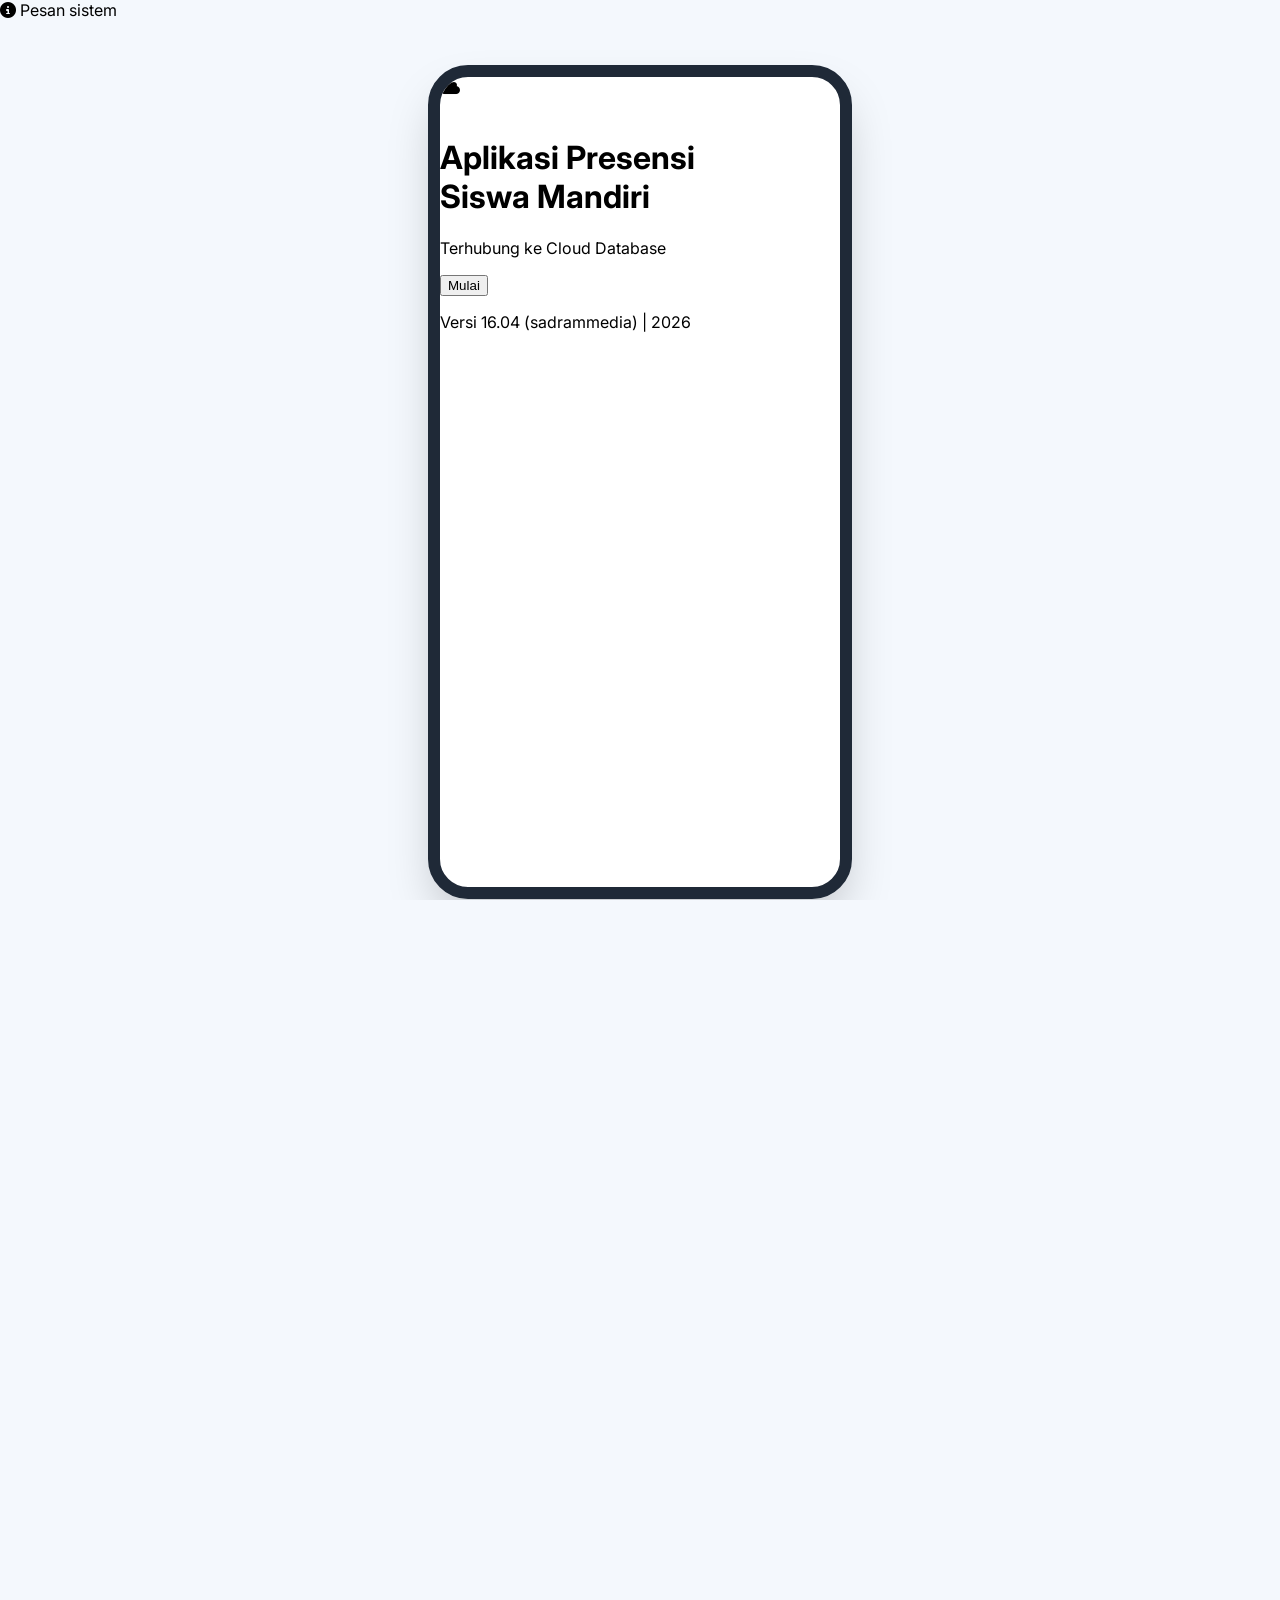
==== index.html @ ce7c205d "Add files via upload" ====
<!DOCTYPE html>
<html lang="id">
<head>
    <meta charset="UTF-8">
    <meta name="viewport" content="width=device-width, initial-scale=1.0, maximum-scale=1.0, user-scalable=no">
    <title>Aplikasi Presensi Siswa Mandiri</title>
    
    <!-- Library CSS Eksternal -->
    <script src="https://cdn.tailwindcss.com"></script>
    <link rel="stylesheet" href="https://cdnjs.cloudflare.com/ajax/libs/font-awesome/6.4.0/css/all.min.css">
    
    <!-- Library Ekspor (Excel & PDF) -->
    <script src="https://cdnjs.cloudflare.com/ajax/libs/xlsx/0.18.5/xlsx.full.min.js"></script>
    <script src="https://cdnjs.cloudflare.com/ajax/libs/jspdf/2.5.1/jspdf.umd.min.js"></script>
    <script src="https://cdnjs.cloudflare.com/ajax/libs/jspdf-autotable/3.5.28/jspdf.plugin.autotable.min.js"></script>
    
    <!-- Library Supabase -->
    <script src="https://cdn.jsdelivr.net/npm/@supabase/supabase-js@2"></script>
    
    <!-- Stylesheet -->
    <link rel="stylesheet" href="css/style.css">
</head>
<body class="flex justify-center items-center min-h-screen text-gray-800">

<!-- Notifikasi Toast Global -->
<div id="toast-modal" class="fixed top-5 left-1/2 transform -translate-x-1/2 bg-slate-800 text-white px-6 py-3 rounded-full shadow-2xl z-[100] hidden items-center gap-3 transition-all duration-300">
    <i id="toast-icon" class="fas fa-info-circle"></i>
    <span id="toast-msg" class="text-sm font-semibold">Pesan sistem</span>
</div>

<div id="app-container" class="device-frame">
    
    <!-- 1. SPLASH SCREEN (Tampil Instan) -->
    <div id="screen-splash" class="absolute inset-0 bg-white flex flex-col items-center justify-center z-50 transition-opacity duration-500">
        <div class="relative w-full h-full flex flex-col items-center justify-center overflow-hidden z-10" style="background: inherit;">            
            <div class="absolute inset-0 opacity-10" style="background-image: radial-gradient(#08838b 1px, transparent 1px); background-size: 20px 20px; z-index: -1;"></div>
            <div id="splash-logo-container" class="w-auto h-32 mb-6 z-10 flex items-center justify-center">
                <div id="default-splash-icon" class="w-32 h-32 rounded-full border-4 border-teal-600 p-2 shadow-lg bg-white flex items-center justify-center overflow-hidden">
                    <i class="fas fa-cloud text-5xl text-teal-600"></i>
                </div>
                <img id="custom-splash-logo" src="" class="h-32 object-contain hidden drop-shadow-xl">
            </div>
            <h1 class="text-2xl font-bold text-gray-800 text-center z-10">Aplikasi Presensi<br>Siswa Mandiri</h1>
            <p class="text-gray-600 mt-2 z-10 font-medium">Terhubung ke Cloud Database</p>
            <button onclick="showScreen('screen-login')" class="mt-12 bg-teal-600 text-white px-8 py-3 rounded-full font-bold shadow-lg z-10 hover:bg-teal-700 transition-colors">
                Mulai
            </button>
            <p class="absolute bottom-8 text-xs text-gray-500 z-10 font-bold bg-white/50 px-3 py-1 rounded-full backdrop-blur-sm">Versi 16.04 (sadrammedia) | 2026</p>
        </div>
    </div>

    <!-- WADAH MODUL DINAMIS (Diisi oleh JavaScript menggunakan Fetch API) -->
    <div id="screen-login" class="absolute inset-0 bg-[#f4f8fd] z-40 hidden flex-col overflow-hidden"></div>
    <div id="screen-mobile" class="absolute inset-0 w-full h-full bg-gray-50 hidden flex-col overflow-hidden"></div>
    <div id="screen-scanner" class="absolute inset-0 bg-[#091525] z-50 hidden flex-col items-center pt-10 px-6 overflow-hidden"></div>
    <div id="screen-desktop" class="absolute inset-0 bg-gray-50 hidden flex-col md:flex-row w-full h-full overflow-hidden"></div>

</div>

<!-- KUMPULAN MODAL GLOBAL (POP-UP) -->
<div id="global-modal-container">

    <!-- 1. Modal Edit Guru (Khusus Admin) -->
    <div id="modal-edit-guru" class="fixed inset-0 bg-slate-900/50 z-[100] hidden items-center justify-center backdrop-blur-sm px-4">
        <div class="bg-white rounded-2xl shadow-2xl w-full max-w-md overflow-hidden animate-fade-in">
            <div class="bg-teal-600 px-6 py-4 flex justify-between items-center text-white">
                <h3 class="font-bold text-lg"><i class="fas fa-user-edit mr-2"></i> Edit Hak Akses Guru</h3>
                <button onclick="closeModalEditGuru()" class="text-teal-100 hover:text-white transition-colors"><i class="fas fa-times text-xl"></i></button>
            </div>
            <div class="p-6 space-y-4">
                <input type="hidden" id="edit-guru-nip">
                <div>
                    <label class="block text-xs font-bold text-gray-600 mb-1">Nama Guru</label>
                    <input type="text" id="edit-guru-nama" readonly class="w-full border border-gray-200 bg-gray-50 rounded-xl px-4 py-2.5 text-sm outline-none text-gray-500 font-medium">
                </div>
                <div>
                    <label class="block text-xs font-bold text-gray-600 mb-1">Jabatan & Akses Utama</label>
                    <select id="edit-guru-jabatan" class="w-full border border-gray-300 rounded-xl px-4 py-2.5 text-sm outline-none focus:border-teal-500 bg-white font-medium">
                        <option value="Guru Mapel">Guru / Tenaga Pendidik</option>
                        <option value="Admin">Admin / Operator Sekolah</option>
                    </select>
                </div>
                <div>
                    <label class="block text-xs font-bold text-gray-600 mb-1">Wali Kelas (Khusus Tugas Struktural)</label>
                    <select id="edit-guru-walikelas" class="w-full border border-gray-300 rounded-xl px-4 py-2.5 text-sm outline-none focus:border-teal-500 bg-white font-medium">
                        <option value="">Bukan Wali Kelas</option>
                    </select>
                    <p class="text-[10px] text-gray-400 mt-1">Jika diset, guru bisa memantau data khusus kelas tersebut.</p>
                </div>
                <div>
                    <label class="block text-xs font-bold text-gray-600 mb-1">Kelas yang Diajarkan (Bisa Pilih Banyak)</label>
                    <div id="wrap-edit-guru-kelasajar" class="grid grid-cols-2 sm:grid-cols-3 gap-2 max-h-40 overflow-y-auto custom-scroll p-3 bg-gray-50/50 rounded-xl border border-gray-300">
                        <p class="text-[11px] text-gray-400 col-span-full text-center py-2"><i class="fas fa-spinner fa-spin"></i> Menarik daftar kelas...</p>
                    </div>
                </div>
                <div class="pt-4 flex justify-end gap-2 border-t border-gray-100">
                    <button onclick="closeModalEditGuru()" class="px-5 py-2.5 rounded-xl text-sm font-bold text-gray-500 bg-gray-100 hover:bg-gray-200 transition-colors">Batal</button>
                    <button id="btn-save-edit-guru" onclick="simpanEditGuru()" class="px-5 py-2.5 rounded-xl text-sm font-bold text-white bg-teal-600 hover:bg-teal-700 transition-colors flex items-center gap-2"><i class="fas fa-save"></i> Simpan Hak Akses</button>
                </div>
            </div>
        </div>
    </div>

    <!-- 2. Modal Manajemen Template Ulang Tahun -->
    <div id="modal-template-ultah" class="fixed inset-0 z-[120] hidden items-center justify-center p-4 bg-slate-900/60 backdrop-blur-sm transition-opacity">
        <div class="w-full max-w-2xl bg-white rounded-3xl shadow-2xl overflow-hidden flex flex-col max-h-[90vh]">
            <div class="bg-gradient-to-r from-rose-500 to-pink-600 p-5 text-white flex justify-between items-center shrink-0">
                <h3 class="font-bold text-lg flex items-center gap-2"><i class="fas fa-gifts"></i> Bank Template Ulang Tahun</h3>
                <button onclick="tutupModalTemplateUltah()" class="text-white/80 hover:text-white bg-white/10 hover:bg-white/20 w-8 h-8 rounded-full flex items-center justify-center transition-colors">
                    <i class="fas fa-times"></i>
                </button>
            </div>
            <div class="p-6 overflow-y-auto grow bg-gray-50/50">
                <div class="grid grid-cols-1 md:grid-cols-2 gap-4 mb-6">
                    <div class="bg-blue-50 border border-blue-100 p-4 rounded-2xl relative">
                        <span class="absolute -top-2.5 left-4 bg-blue-100 text-blue-700 text-[10px] font-extrabold px-3 py-1 rounded-full border border-blue-200">Laki-Laki (L)</span>
                        <label class="block text-xs font-bold text-slate-700 mt-2 mb-1">Gunakan Template:</label>
                        <div class="flex gap-2">
                            <select id="aktif-template-l" onchange="simpanTemplateAktif(this.value, 'L')" class="w-full border border-blue-200 rounded-xl px-3 py-2 text-sm outline-none focus:border-blue-500">
                                <option value="">Memuat...</option>
                            </select>
                        </div>
                    </div>
                    <div class="bg-pink-50 border border-pink-100 p-4 rounded-2xl relative">
                        <span class="absolute -top-2.5 left-4 bg-pink-100 text-pink-700 text-[10px] font-extrabold px-3 py-1 rounded-full border border-pink-200">Perempuan (P)</span>
                        <label class="block text-xs font-bold text-slate-700 mt-2 mb-1">Gunakan Template:</label>
                        <div class="flex gap-2">
                            <select id="aktif-template-p" onchange="simpanTemplateAktif(this.value, 'P')" class="w-full border border-pink-200 rounded-xl px-3 py-2 text-sm outline-none focus:border-pink-500">
                                <option value="">Memuat...</option>
                            </select>
                        </div>
                    </div>
                </div>

                <div class="bg-white p-5 rounded-2xl border border-gray-200 shadow-sm relative transition-all" id="area-form-template">
                    <input type="hidden" id="form-tpl-id">
                    <div class="flex justify-between items-center mb-4 border-b pb-2">
                        <h4 class="font-bold text-slate-800 text-sm flex items-center gap-2" id="title-form-template">
                            <i class="fas fa-plus-circle text-rose-500"></i> Buat Template Baru
                        </h4>
                        <button id="btn-batal-edit-tpl" onclick="resetFormTemplate()" class="hidden text-[10px] bg-slate-100 text-slate-600 font-bold px-3 py-1.5 rounded-lg hover:bg-slate-200 transition-colors border border-slate-200">
                            Batal Edit
                        </button>
                    </div>
                    
                    <div class="grid grid-cols-1 md:grid-cols-2 gap-4 mb-4">
                        <div>
                            <label class="block text-xs font-bold text-gray-600 mb-1">Nama Desain</label>
                            <input type="text" id="form-tpl-nama" class="w-full border border-gray-300 rounded-xl px-3 py-2 text-sm outline-none focus:border-rose-500 bg-white focus:bg-rose-50/30 transition-colors" placeholder="Cth: Latar Bintang Biru">
                        </div>
                        <div>
                            <label class="block text-xs font-bold text-gray-600 mb-1">Peruntukan</label>
                            <select id="form-tpl-jk" class="w-full border border-gray-300 rounded-xl px-3 py-2 text-sm outline-none focus:border-rose-500 bg-white">
                                <option value="L">Laki-Laki (L)</option>
                                <option value="P">Perempuan (P)</option>
                            </select>
                        </div>
                    </div>

                    <div class="mb-4">
                        <label class="block text-xs font-bold text-gray-600 mb-1">Paragraf Ucapan Utama</label>
                        <textarea id="form-tpl-pesan" rows="2" class="w-full border border-gray-300 rounded-xl px-3 py-2 text-sm outline-none focus:border-rose-500 bg-white focus:bg-rose-50/30 transition-colors" placeholder="Semoga panjang umur..."></textarea>
                    </div>

                    <div class="grid grid-cols-1 md:grid-cols-2 gap-4 mb-4">
                        <div>
                            <label class="block text-xs font-bold text-gray-600 mb-1">Kutipan (Quote) Pendek</label>
                            <input type="text" id="form-tpl-kutipan" class="w-full border border-gray-300 rounded-xl px-3 py-2 text-sm outline-none focus:border-rose-500 bg-white focus:bg-rose-50/30 transition-colors" placeholder="Cth: Teruslah bersinar!">
                        </div>
                        <div>
                            <label class="block text-xs font-bold text-gray-600 mb-1">Gambar Latar (Upload File / Paste URL)</label>
                            <div class="flex gap-2">
                                <label for="form-tpl-bg-file" class="bg-rose-50 text-rose-500 border border-rose-200 hover:bg-rose-100 hover:text-rose-600 cursor-pointer rounded-xl px-3 py-2 flex items-center justify-center transition-colors shadow-sm" title="Upload Gambar dari Komputer/HP">
                                    <i class="fas fa-upload"></i>
                                </label>
                                <input type="file" id="form-tpl-bg-file" accept="image/*" class="hidden" onchange="uploadGambarTemplate(this)">
                                <input type="text" id="form-tpl-bg" class="w-full border border-gray-300 rounded-xl px-3 py-2 text-sm outline-none focus:border-rose-500 bg-white focus:bg-rose-50/30 transition-colors" placeholder="https://....jpg">
                            </div>
                            <p id="status-upload-tpl" class="text-[10px] text-gray-400 mt-1">Klik ikon ⬆️ untuk unggah, atau ketik link gambar secara manual.</p>
                        </div>
                    </div>

                    <div class="flex justify-end">
                        <button onclick="simpanTemplateBaru()" id="btn-save-tpl" class="bg-teal-600 hover:bg-teal-700 text-white font-bold py-2.5 px-6 rounded-xl transition-colors text-sm shadow-md flex items-center gap-2">
                            <i class="fas fa-save"></i> <span>Simpan ke Bank Template</span>
                        </button>
                    </div>
                </div>

                <div class="mt-6 bg-white rounded-2xl border border-gray-200 shadow-sm overflow-hidden">
                    <div class="overflow-x-auto">
                        <table class="w-full text-left border-collapse">
                            <thead class="bg-gray-50 text-[10px] text-gray-500 uppercase tracking-wider font-bold">
                                <tr>
                                    <th class="px-4 py-3 border-b border-gray-100">Nama Desain</th>
                                    <th class="px-4 py-3 border-b border-gray-100">Gender</th>
                                    <th class="px-4 py-3 border-b border-gray-100 text-center">Aksi</th>
                                </tr>
                            </thead>
                            <tbody id="tabel-daftar-template" class="text-xs text-gray-700">
                                <!-- Dijalankan oleh JS -->
                            </tbody>
                        </table>
                    </div>
                </div>
            </div>
        </div>
    </div>

    <!-- 3. Modal Kejutan Ulang Tahun Siswa -->
    <div id="modal-ultah" class="fixed inset-0 z-[110] hidden items-center justify-center p-4 bg-slate-900/60 backdrop-blur-sm transition-opacity">
        <div class="w-full max-w-[400px] md:max-w-md bg-white rounded-[2rem] shadow-2xl transform scale-95 transition-transform duration-300 relative overflow-visible" id="modal-ultah-content" style="min-height: 480px;">
            <button onclick="tutupModalUltah()" class="absolute top-4 right-4 z-30 w-8 h-8 bg-white/60 backdrop-blur-md rounded-full flex items-center justify-center text-slate-700 hover:bg-white hover:text-rose-500 shadow-sm transition-all">
                <i class="fas fa-times text-sm"></i>
            </button>
            <img id="ultah-gambar" src="https://images.unsplash.com/photo-1518199266791-5375a83190b7?q=80&w=600&auto=format&fit=crop" class="absolute inset-0 w-full h-full object-cover rounded-[2rem] z-0" alt="Background Perayaan">
            <div class="absolute inset-0 bg-gradient-to-r from-white/95 via-white/70 to-transparent z-10 rounded-[2rem] pointer-events-none"></div>

            <div class="relative z-20 w-full h-full flex flex-col justify-between p-5 md:p-6 min-h-[480px]">
                <div class="w-[65%] flex flex-col items-start pt-2">
                    <h2 class="text-3xl md:text-4xl font-extrabold text-transparent bg-clip-text bg-gradient-to-r from-rose-500 to-pink-600 mb-1" style="font-family: 'Comic Sans MS', 'Chalkboard SE', cursive; line-height: 1.1;">
                        Happy<br>Birthday!
                    </h2>
                    <h3 id="ultah-nama" class="text-sm font-bold text-slate-800 mt-2 mb-3 bg-white/60 px-2 py-0.5 rounded-md backdrop-blur-sm shadow-sm border border-white/50">Nama Siswa</h3>
                    <p id="ultah-pesan" class="text-[10px] md:text-[11px] text-slate-700 leading-relaxed font-medium mb-3 bg-white/60 p-2.5 rounded-xl backdrop-blur-sm border border-white/50 shadow-sm">
                        Semoga di hari yang istimewa ini, langkahmu selalu diberkahi, dan kebahagiaan menyertaimu.
                    </p>
                    <p id="ultah-kutipan" class="text-[9px] md:text-[10px] text-pink-600 font-bold italic bg-pink-50/80 px-3 py-1.5 rounded-full border border-pink-100 backdrop-blur-sm shadow-sm">
                        "Jadi versi terbaik dari dirimu" 🤍
                    </p>
                </div>

                <div class="w-full mt-auto pt-8">
                    <div class="bg-white/95 backdrop-blur-md rounded-2xl p-4 shadow-lg border border-white relative">
                        <div class="grid grid-cols-4 gap-1 text-center pb-3">
                            <div class="flex flex-col items-center">
                                <div class="w-7 h-7 rounded-full bg-rose-50 text-rose-500 border border-rose-100 flex items-center justify-center mb-1"><i class="far fa-star text-[11px]"></i></div>
                                <span class="text-[8px] font-bold text-slate-600 leading-tight">Banyak<br>Keberuntungan</span>
                            </div>
                            <div class="flex flex-col items-center">
                                <div class="w-7 h-7 rounded-full bg-indigo-50 text-indigo-500 border border-indigo-100 flex items-center justify-center mb-1"><i class="far fa-heart text-[11px]"></i></div>
                                <span class="text-[8px] font-bold text-slate-600 leading-tight">Dikelilingi<br>Orang Baik</span>
                            </div>
                            <div class="flex flex-col items-center">
                                <div class="w-7 h-7 rounded-full bg-amber-50 text-amber-500 border border-amber-100 flex items-center justify-center mb-1"><i class="far fa-smile text-[11px]"></i></div>
                                <span class="text-[8px] font-bold text-slate-600 leading-tight">Sehat &<br>Bahagia</span>
                            </div>
                            <div class="flex flex-col items-center">
                                <div class="w-7 h-7 rounded-full bg-emerald-50 text-emerald-500 border border-emerald-100 flex items-center justify-center mb-1"><i class="fas fa-seedling text-[11px]"></i></div>
                                <span class="text-[8px] font-bold text-slate-600 leading-tight">Raih Semua<br>Cita-cita</span>
                            </div>
                        </div>
                        <button onclick="tutupModalUltah()" class="absolute -bottom-5 left-1/2 transform -translate-x-1/2 bg-gradient-to-r from-pink-400 via-rose-500 to-purple-500 hover:from-pink-500 hover:to-purple-600 text-white font-bold py-2.5 px-8 rounded-full shadow-[0_8px_15px_rgba(244,63,94,0.4)] transition-all active:scale-95 flex items-center gap-2 whitespace-nowrap text-xs border-[3px] border-white">
                            <i class="fas fa-gift"></i> Terima Kasih <i class="fas fa-arrow-right text-[10px]"></i>
                        </button>
                    </div>
                </div>
            </div>
        </div>
    </div>

</div>

<!-- PEMANGGILAN JS -->
<script src="js/config.js"></script>
<script src="js/auth.js"></script>
<script src="js/siswa.js"></script>
<script src="js/guru.js"></script>
<script src="js/rekap.js"></script>

</body>
</html>
---- css/style.css ----
@import url('https://fonts.googleapis.com/css2?family=Inter:wght@300;400;500;600;700&display=swap');

/* --- PERBAIKAN BUG OVERSCROLL (RUBBER-BANDING) & LAYAR PUTIH --- */
html, body { 
    font-family: 'Inter', sans-serif; 
    background-color: #f4f8fd; 
    overflow: hidden; 
    width: 100%; 
    height: 100%; 
    margin: 0; 
    padding: 0;
    overscroll-behavior-y: none; 
    overscroll-behavior-x: none;
}

/* KUNCI 2: Mencegah scroll di dalam konten memicu Pull-to-Refresh browser HP */
.custom-scroll { 
    overscroll-behavior-y: contain; 
}

/* KUNCI 3: Paksa frame aplikasi mengisi layar 100% di mode HP tanpa batas maksimum */
@media (max-width: 767px) {
    .device-frame {
        max-width: 100%;
        max-height: 100vh;
        max-height: 100dvh;
        border-radius: 0;
    }
}

input[type="password"]::-ms-reveal,
input[type="password"]::-ms-clear {
    display: none;
}

.bg-teal-gradient { background: linear-gradient(135deg, #0f766e 0%, #064e3b 100%); }
.bg-blue-teal { background-color: #08838b; }

.animate-fade-in { animation: fadeIn 0.4s ease-out forwards; }
@keyframes fadeIn { from { opacity: 0; transform: translateY(10px); } to { opacity: 1; transform: translateY(0); } }

.animate-scan { animation: scanMove 2s infinite linear; }
@keyframes scanMove { 0% { top: 0; } 50% { top: 100%; } 100% { top: 0; } }

.device-frame {
    width: 100%; max-width: 400px; 
    height: 100vh; 
    height: 100dvh; 
    max-height: 850px;
    margin: 0 auto; background: white; position: relative; overflow: hidden;
    box-shadow: 0 25px 50px -12px rgba(0, 0, 0, 0.25);
}

@media (min-width: 768px) {
    .device-frame { height: 90vh; height: 90dvh; border-radius: 40px; border: 12px solid #1f2937; margin-top: 5vh; }
    .desktop-mode { 
        max-width: 1200px; height: 90vh; height: 90dvh; border-radius: 20px; border: none; 
        display: flex; flex-direction: row; margin-top: 5vh;
    }
}

.curved-header { border-bottom-left-radius: 35px; border-bottom-right-radius: 35px; }
.hexagon-frame {
    clip-path: polygon(50% 0%, 100% 25%, 100% 75%, 50% 100%, 0% 75%, 0% 25%);
    border: 4px solid #00f6ff; box-shadow: 0 0 20px #00f6ff;
}

.glow-btn { box-shadow: 0 0 15px rgba(0, 255, 128, 0.6); }
.custom-scroll::-webkit-scrollbar { width: 5px; height: 5px; }
.custom-scroll::-webkit-scrollbar-thumb { background: #cbd5e1; border-radius: 5px; }

.animate-soft-pulse {
    animation: softPulse 2s infinite cubic-bezier(0.4, 0, 0.6, 1);
}
@keyframes softPulse {
    0%, 100% {
        box-shadow: 0 0 15px rgba(16, 185, 129, 0.4), 0 0 30px rgba(16, 185, 129, 0.2);
        transform: scale(1);
    }
    50% {
        box-shadow: 0 0 25px rgba(16, 185, 129, 0.8), 0 0 50px rgba(16, 185, 129, 0.4);
        transform: scale(1.05);
    }
}

/* --- UI FLOATING ACTION BUTTON (TENGAH) --- */
.nav-fab-container {
    position: relative;
    width: 64px;
    display: flex;
    justify-content: center;
}
.nav-fab-btn {
    position: absolute;
    top: -30px; 
    width: 64px;
    height: 64px;
    border-radius: 50%;
    display: flex;
    flex-direction: column;
    justify-content: center;
    align-items: center;
    color: white;
    border: 4px solid #ffffff; 
    z-index: 40;
    transition: all 0.3s cubic-bezier(0.4, 0, 0.2, 1);
}
.nav-fab-btn:active {
    transform: scale(0.9);
}

/* --- UI MODERN BOTTOM NAVIGATION --- */
.nav-item .nav-icon-box {
    background-color: transparent;
    color: #94a3b8; 
    box-shadow: none;
    border-radius: 1rem;
}
.nav-item .nav-text {
    color: #94a3b8;
}
.nav-item .nav-indicator {
    opacity: 0;
    transform: scale(0);
}

.nav-item:not(.active-nav):hover .nav-text { color: #64748b; }
.nav-item:not(.active-nav):hover .nav-icon-box {
    color: #64748b;
    background-color: #f8fafc;
}

/* Warna Aktif: Beranda */
#nav-dashboard.active-nav .nav-icon-box {
    background: linear-gradient(135deg, #3b82f6 0%, #2563eb 100%);
    color: white;
    box-shadow: 0 8px 20px rgba(37, 99, 235, 0.35);
    border-radius: 1.1rem;
}
#nav-dashboard.active-nav .nav-text { color: #2563eb; }
#nav-dashboard.active-nav .nav-indicator { background-color: #2563eb; opacity: 1; transform: scale(1); }

/* Warna Aktif: Riwayat */
#nav-histori.active-nav .nav-icon-box {
    background: linear-gradient(135deg, #2dd4bf 0%, #0d9488 100%);
    color: white;
    box-shadow: 0 8px 20px rgba(13, 148, 136, 0.35);
    border-radius: 1.1rem;
}
#nav-histori.active-nav .nav-text { color: #0d9488; }
#nav-histori.active-nav .nav-indicator { background-color: #0d9488; opacity: 1; transform: scale(1); }

/* Warna Aktif: Izin */
#nav-izin.active-nav .nav-icon-box {
    background: linear-gradient(135deg, #fbbf24 0%, #ea580c 100%);
    color: white;
    box-shadow: 0 8px 20px rgba(234, 88, 12, 0.35);
    border-radius: 1.1rem;
}
#nav-izin.active-nav .nav-text { color: #ea580c; }
#nav-izin.active-nav .nav-indicator { background-color: #ea580c; opacity: 1; transform: scale(1); }

/* Warna Aktif: Menu */
#nav-menu.active-nav .nav-icon-box {
    background: linear-gradient(135deg, #c084fc 0%, #9333ea 100%);
    color: white;
    box-shadow: 0 8px 20px rgba(147, 51, 234, 0.35);
    border-radius: 1.1rem;
}
#nav-menu.active-nav .nav-text { color: #9333ea; }
#nav-menu.active-nav .nav-indicator { background-color: #9333ea; opacity: 1; transform: scale(1); }

/* ==========================================
   STYLE MODE GELAP (DARK MODE SISWA)
========================================== */
.dark-mode-simulated,
.dark-mode-simulated #screen-mobile,
.dark-mode-simulated #tab-dashboard,
.dark-mode-simulated #tab-histori,
.dark-mode-simulated #tab-izin,
.dark-mode-simulated #tab-profil,
.dark-mode-simulated #tab-menu,
.dark-mode-simulated #tab-pengumuman,
.dark-mode-simulated #tab-jadwal,
.dark-mode-simulated #tab-pengaturan-siswa {
    background-color: #0f172a !important; /* Slate 900 */
    color: #f1f5f9 !important;
}

/* Header sticky di mode gelap */
.dark-mode-simulated [class*="sticky"] {
    background-color: rgba(15, 23, 42, 0.95) !important;
    border-color: #1e293b !important;
}

/* Semua kartu putih berubah jadi dark card */
.dark-mode-simulated .bg-white,
.dark-mode-simulated .setting-card {
    background-color: #1e293b !important; /* Slate 800 */
    border-color: #334155 !important; /* Slate 700 */
    color: #f1f5f9 !important;
}

/* Penyesuaian teks di mode gelap */
.dark-mode-simulated .text-gray-800,
.dark-mode-simulated .text-slate-800,
.dark-mode-simulated .text-gray-900,
.dark-mode-simulated .setting-item-title {
    color: #f8fafc !important;
}

.dark-mode-simulated .text-gray-500,
.dark-mode-simulated .text-gray-600,
.dark-mode-simulated .setting-item-desc {
    color: #94a3b8 !important;
}

.dark-mode-simulated .text-gray-400,
.dark-mode-simulated .setting-group-title {
    color: #64748b !important;
}

.dark-mode-simulated .border-gray-50,
.dark-mode-simulated .border-gray-100 {
    border-color: #334155 !important;
}

.dark-mode-simulated .bg-gray-50,
.dark-mode-simulated .bg-gray-100 {
    background-color: #334155 !important;
    color: #e2e8f0 !important;
}

/* Bottom Navigation Bar di Mode Gelap */
.dark-mode-simulated .absolute.bottom-0.bg-white\/95 {
    background-color: rgba(15, 23, 42, 0.95) !important;
    border-color: #334155 !important;
}


/* ====================================================
   PENYELARASAN KOTAK PRESENSI MASUK & PULANG DI MODE GELAP
==================================================== */

/* 1. Kotak Presensi Masuk (Aksen Soft Blue Glow) */
.dark-mode-simulated #tab-dashboard #smart-status-card .grid > div:first-child {
    background: linear-gradient(135deg, rgba(59, 130, 246, 0.12) 0%, #1e293b 100%) !important;
    border-color: rgba(59, 130, 246, 0.35) !important;
    box-shadow: 0 4px 15px rgba(59, 130, 246, 0.08) !important;
}

/* 2. Kotak Presensi Pulang (Aksen Soft Amber/Orange Glow) */
.dark-mode-simulated #tab-dashboard #smart-status-card .grid > div:last-child {
    background: linear-gradient(135deg, rgba(245, 158, 11, 0.12) 0%, #1e293b 100%) !important;
    border-color: rgba(245, 158, 11, 0.35) !important;
    box-shadow: 0 4px 15px rgba(245, 158, 11, 0.08) !important;
}

/* 3. Label Judul ("Presensi Masuk" & "Presensi Pulang") */
.dark-mode-simulated #tab-dashboard #smart-status-card .grid span.text-slate-500 {
    color: #94a3b8 !important; /* Slate terang */
}

/* 4. Teks Jam Digital (Bercahaya & Jelas Terbaca) */
.dark-mode-simulated #tab-dashboard #status-val-masuk {
    color: #93c5fd !important; /* Biru muda cerah */
}
.dark-mode-simulated #tab-dashboard #status-val-pulang {
    color: #fcd34d !important; /* Amber/oranye muda cerah */
}

/* 5. Teks Keterangan Subtitle ("Gunakan Tombol Bawah" / "Belum Dibuka") */
.dark-mode-simulated #tab-dashboard #status-sub-masuk {
    color: #60a5fa !important;
}
.dark-mode-simulated #tab-dashboard #status-sub-pulang {
    color: #fbbf24 !important;
}

/* 6. Ikon Status Pulang saat Masih Inaktif */
.dark-mode-simulated #tab-dashboard #smart-status-card .grid > div:last-child .bg-slate-200 {
    background-color: rgba(245, 158, 11, 0.2) !important;
    color: #f59e0b !important;
}


/* ====================================================
   PENYEMPURNAAN KARTU STATISTIK DASHBOARD DI MODE GELAP
==================================================== */
/* 1. Latar Kartu & Border Glow Halus untuk masing-masing Status */
.dark-mode-simulated #tab-dashboard [class*="from-emerald-50"] {
    background: linear-gradient(135deg, rgba(16, 185, 129, 0.12) 0%, #1e293b 100%) !important;
    border-color: rgba(16, 185, 129, 0.35) !important;
    box-shadow: 0 4px 15px rgba(16, 185, 129, 0.08) !important;
}

.dark-mode-simulated #tab-dashboard [class*="from-amber-50"] {
    background: linear-gradient(135deg, rgba(245, 158, 11, 0.12) 0%, #1e293b 100%) !important;
    border-color: rgba(245, 158, 11, 0.35) !important;
    box-shadow: 0 4px 15px rgba(245, 158, 11, 0.08) !important;
}

.dark-mode-simulated #tab-dashboard [class*="from-blue-50"] {
    background: linear-gradient(135deg, rgba(59, 130, 246, 0.12) 0%, #1e293b 100%) !important;
    border-color: rgba(59, 130, 246, 0.35) !important;
    box-shadow: 0 4px 15px rgba(59, 130, 246, 0.08) !important;
}

/* 2. Angka Utama (Bercahaya Lembut / Neon Soft) */
.dark-mode-simulated #tab-dashboard #kpi-hadir {
    color: #34d399 !important; /* Emerald terang */
}
.dark-mode-simulated #tab-dashboard #kpi-izin {
    color: #fbbf24 !important; /* Amber terang */
}
.dark-mode-simulated #tab-dashboard #kpi-persen {
    color: #60a5fa !important; /* Sky/Blue terang */
}

/* 3. Badge Kecil Kategori (Hadir, Izin, Disiplin) */
.dark-mode-simulated #tab-dashboard [class*="from-emerald-50"] .bg-white\/80 {
    background-color: rgba(16, 185, 129, 0.2) !important;
    color: #6ee7b7 !important;
    border-color: rgba(16, 185, 129, 0.3) !important;
}

.dark-mode-simulated #tab-dashboard [class*="from-amber-50"] .bg-white\/80 {
    background-color: rgba(245, 158, 11, 0.2) !important;
    color: #fcd34d !important;
    border-color: rgba(245, 158, 11, 0.3) !important;
}

.dark-mode-simulated #tab-dashboard [class*="from-blue-50"] .bg-white\/80 {
    background-color: rgba(59, 130, 246, 0.2) !important;
    color: #93c5fd !important;
    border-color: rgba(59, 130, 246, 0.3) !important;
}

/* 4. Teks Keterangan Bawah (Hari Sekolah, Pengajuan, Kehadiran) */
.dark-mode-simulated #tab-dashboard [class*="from-emerald-50"] .text-emerald-700\/80,
.dark-mode-simulated #tab-dashboard [class*="from-amber-700\/80"],
.dark-mode-simulated #tab-dashboard [class*="from-blue-700\/80"],
.dark-mode-simulated #tab-dashboard [class*="text-emerald-700/80"],
.dark-mode-simulated #tab-dashboard [class*="text-amber-700/80"],
.dark-mode-simulated #tab-dashboard [class*="text-blue-700/80"] {
    color: #94a3b8 !important; /* Slate terang */
}

/* 5. Watermark Icon Belakang agar Menyatu Samar */
.dark-mode-simulated #tab-dashboard [class*="from-emerald-50"] i.fa-check-circle {
    color: rgba(16, 185, 129, 0.15) !important;
}
.dark-mode-simulated #tab-dashboard [class*="from-amber-50"] i.fa-envelope-open-text {
    color: rgba(245, 158, 11, 0.15) !important;
}
.dark-mode-simulated #tab-dashboard [class*="from-blue-50"] i.fa-chart-pie {
    color: rgba(59, 130, 246, 0.15) !important;
}

/* 2. Perlindungan Tombol Grid Menu Siswa agar tetap Cerah & Bergradasi */
.dark-mode-simulated #tab-menu [class*="from-blue-500"],
.dark-mode-simulated #tab-menu [class*="from-purple-500"],
.dark-mode-simulated #tab-menu [class*="from-teal-500"],
.dark-mode-simulated #tab-menu [class*="from-amber-500"],
.dark-mode-simulated #tab-menu [class*="from-rose-500"],
.dark-mode-simulated #tab-menu [class*="from-cyan-500"] {
    opacity: 1 !important;
    filter: none !important;
}

/* ====================================================
   FIX TAMPILAN FULL SCREEN HP & PADDING SCROLL BAWAH
==================================================== */
@media (max-width: 768px) {
    /* 1. Reset Body agar tidak berada di tengah (menempel rapat 0,0) */
    html, body {
        width: 100% !important;
        height: 100% !important;
        height: 100dvh !important;
        margin: 0 !important;
        padding: 0 !important;
        display: block !important; /* Batalkan flex center desktop */
        overflow: hidden !important;
        background-color: #0f172a !important; /* Hilangkan celah putih */
    }

    /* 2. Container Frame HP mengisi layar penuh */
    #app-container.device-frame {
        width: 100vw !important;
        max-width: 100vw !important;
        height: 100% !important;
        height: 100dvh !important;
        min-height: 100dvh !important;
        border-radius: 0 !important;
        border: none !important;
        box-shadow: none !important;
        margin: 0 !important;
        position: relative !important;
        overflow: hidden !important;
        display: flex !important;
        flex-direction: column !important;
    }

    /* 3. Layar Mobile Siswa mengisi penuh tanpa overflow samping */
    #screen-mobile {
        width: 100% !important;
        height: 100% !important;
        max-width: 100% !important;
        overflow: hidden !important;
    }

    /* 4. Tab Konten Scrollable */
    #tab-dashboard,
    #tab-histori,
    #tab-izin,
    #tab-pengumuman,
    #tab-jadwal,
    #tab-pengaturan-siswa,
    #tab-profil,
    #tab-menu {
        width: 100% !important;
        max-width: 100% !important;
        overflow-x: hidden !important;
        box-sizing: border-box !important;
        /* Berikan bantalan bawah yang cukup lega agar pengumuman tidak terpotong */
        padding-bottom: 140px !important;
    }

    /* 5. Bottom Navigation Bar Terkunci Presisi di Dasar Layar */
    #screen-mobile > div:last-child {
        position: absolute !important;
        bottom: 0 !important;
        left: 0 !important;
        right: 0 !important;
        width: 100% !important;
        z-index: 50 !important;
        padding-bottom: max(16px, env(safe-area-inset-bottom, 16px)) !important;
        box-sizing: border-box !important;
    }
}

/* Penyelarasan background layer mobile saat Mode Gelap */
.dark-mode-simulated #screen-mobile,
.dark #screen-mobile {
    background-color: #0f172a !important;
}


/* ====================================================
   KARTU STATISTIK GURU/ADMIN DI MODE GELAP
==================================================== */
.dark-mode-simulated .stat-card-guru[class*="from-blue-50"] {
    background: linear-gradient(135deg, rgba(59, 130, 246, 0.12) 0%, #1e293b 100%) !important;
    border-color: rgba(59, 130, 246, 0.35) !important;
}
.dark-mode-simulated #stat-total-siswa {
    color: #60a5fa !important;
}

.dark-mode-simulated .stat-card-guru[class*="from-amber-50"] {
    background: linear-gradient(135deg, rgba(245, 158, 11, 0.12) 0%, #1e293b 100%) !important;
    border-color: rgba(245, 158, 11, 0.35) !important;
}
.dark-mode-simulated #stat-total-guru {
    color: #fbbf24 !important;
}

.dark-mode-simulated .stat-card-guru[class*="from-emerald-50"] {
    background: linear-gradient(135deg, rgba(16, 185, 129, 0.12) 0%, #1e293b 100%) !important;
    border-color: rgba(16, 185, 129, 0.35) !important;
}
.dark-mode-simulated #stat-hadir {
    color: #34d399 !important;
}

.dark-mode-simulated .stat-card-guru[class*="from-purple-50"] {
    background: linear-gradient(135deg, rgba(168, 85, 247, 0.12) 0%, #1e293b 100%) !important;
    border-color: rgba(168, 85, 247, 0.35) !important;
}
.dark-mode-simulated #stat-pulang {
    color: #c084fc !important;
}

.dark-mode-simulated .stat-card-guru .bg-white\/80 {
    background-color: rgba(255, 255, 255, 0.08) !important;
    color: #cbd5e1 !important;
    border-color: rgba(255, 255, 255, 0.15) !important;
}

.dark-mode-simulated .stat-card-guru span[class*="truncate"] {
    color: #94a3b8 !important;
}

/* ====================================================
   PENYELARASAN HEADER & DESKTOP GURU DI MODE GELAP
==================================================== */
.dark-mode-simulated #header-mobile-guru,
.dark #header-mobile-guru {
    background-color: #0f172a !important;
    border-color: #1e293b !important;
}

.dark-mode-simulated #card-darkmode-guru {
    background-color: #1e293b !important;
    border-color: #334155 !important;
}

.dark-mode-simulated #screen-desktop,
.dark #screen-desktop {
    background-color: #0f172a !important;
}

.dark-mode-simulated #screen-desktop > div {
    background-color: #0f172a !important;
}

/* Styling Aktivitas Terbaru di Mode Gelap */
.dark-mode-simulated #card-recent-activity,
.dark #card-recent-activity {
    background-color: #1e293b !important;
    border-color: #334155 !important;
}

.dark-mode-simulated #card-recent-activity .bg-gray-50\/70,
.dark #card-recent-activity .bg-gray-50\/70 {
    background-color: rgba(15, 23, 42, 0.6) !important;
    border-color: #334155 !important;
}

.dark-mode-simulated #card-recent-activity h4,
.dark-mode-simulated #card-recent-activity h5 {
    color: #f8fafc !important;
}
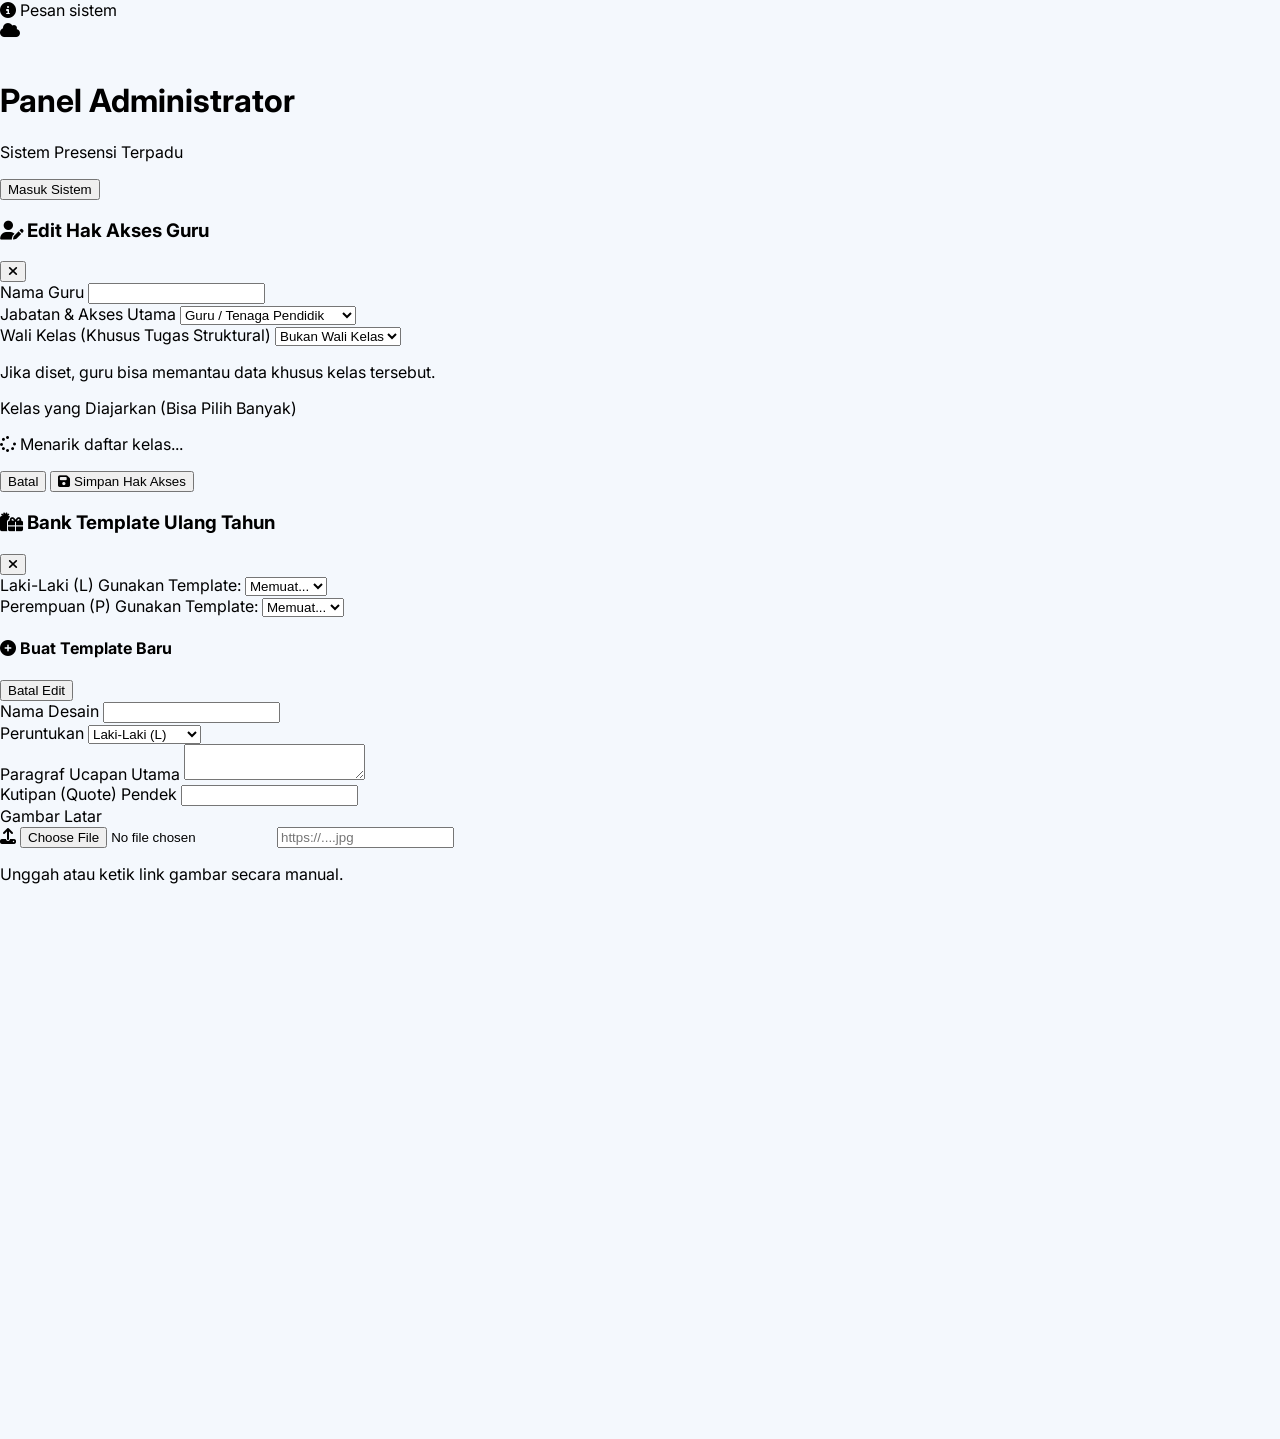
==== commit 748c31e6: "Update index.html" ====
--- a/index.html
+++ b/index.html
@@ -2,35 +2,28 @@
 <html lang="id">
 <head>
     <meta charset="UTF-8">
-    <meta name="viewport" content="width=device-width, initial-scale=1.0, maximum-scale=1.0, user-scalable=no">
-    <title>Aplikasi Presensi Siswa Mandiri</title>
-    
-    <!-- Library CSS Eksternal -->
+    <meta name="viewport" content="width=device-width, initial-scale=1.0">
+    <title>Panel Admin - Presensi Sekolah</title>
+    
     <script src="https://cdn.tailwindcss.com"></script>
     <link rel="stylesheet" href="https://cdnjs.cloudflare.com/ajax/libs/font-awesome/6.4.0/css/all.min.css">
     
-    <!-- Library Ekspor (Excel & PDF) -->
     <script src="https://cdnjs.cloudflare.com/ajax/libs/xlsx/0.18.5/xlsx.full.min.js"></script>
     <script src="https://cdnjs.cloudflare.com/ajax/libs/jspdf/2.5.1/jspdf.umd.min.js"></script>
     <script src="https://cdnjs.cloudflare.com/ajax/libs/jspdf-autotable/3.5.28/jspdf.plugin.autotable.min.js"></script>
     
-    <!-- Library Supabase -->
     <script src="https://cdn.jsdelivr.net/npm/@supabase/supabase-js@2"></script>
-    
-    <!-- Stylesheet -->
     <link rel="stylesheet" href="css/style.css">
 </head>
-<body class="flex justify-center items-center min-h-screen text-gray-800">
-
-<!-- Notifikasi Toast Global -->
+<body class="flex justify-center items-center min-h-screen text-gray-800 bg-[#f4f8fd]">
+
 <div id="toast-modal" class="fixed top-5 left-1/2 transform -translate-x-1/2 bg-slate-800 text-white px-6 py-3 rounded-full shadow-2xl z-[100] hidden items-center gap-3 transition-all duration-300">
     <i id="toast-icon" class="fas fa-info-circle"></i>
     <span id="toast-msg" class="text-sm font-semibold">Pesan sistem</span>
 </div>
 
-<div id="app-container" class="device-frame">
-    
-    <!-- 1. SPLASH SCREEN (Tampil Instan) -->
+<div id="app-container" class="w-full h-screen overflow-hidden relative">
+    
     <div id="screen-splash" class="absolute inset-0 bg-white flex flex-col items-center justify-center z-50 transition-opacity duration-500">
         <div class="relative w-full h-full flex flex-col items-center justify-center overflow-hidden z-10" style="background: inherit;">            
             <div class="absolute inset-0 opacity-10" style="background-image: radial-gradient(#08838b 1px, transparent 1px); background-size: 20px 20px; z-index: -1;"></div>
@@ -40,27 +33,20 @@
                 </div>
                 <img id="custom-splash-logo" src="" class="h-32 object-contain hidden drop-shadow-xl">
             </div>
-            <h1 class="text-2xl font-bold text-gray-800 text-center z-10">Aplikasi Presensi<br>Siswa Mandiri</h1>
-            <p class="text-gray-600 mt-2 z-10 font-medium">Terhubung ke Cloud Database</p>
+            <h1 class="text-2xl font-bold text-gray-800 text-center z-10">Panel Administrator</h1>
+            <p class="text-gray-600 mt-2 z-10 font-medium">Sistem Presensi Terpadu</p>
             <button onclick="showScreen('screen-login')" class="mt-12 bg-teal-600 text-white px-8 py-3 rounded-full font-bold shadow-lg z-10 hover:bg-teal-700 transition-colors">
-                Mulai
+                Masuk Sistem
             </button>
-            <p class="absolute bottom-8 text-xs text-gray-500 z-10 font-bold bg-white/50 px-3 py-1 rounded-full backdrop-blur-sm">Versi 16.04 (sadrammedia) | 2026</p>
-        </div>
-    </div>
-
-    <!-- WADAH MODUL DINAMIS (Diisi oleh JavaScript menggunakan Fetch API) -->
+        </div>
+    </div>
+
     <div id="screen-login" class="absolute inset-0 bg-[#f4f8fd] z-40 hidden flex-col overflow-hidden"></div>
-    <div id="screen-mobile" class="absolute inset-0 w-full h-full bg-gray-50 hidden flex-col overflow-hidden"></div>
-    <div id="screen-scanner" class="absolute inset-0 bg-[#091525] z-50 hidden flex-col items-center pt-10 px-6 overflow-hidden"></div>
     <div id="screen-desktop" class="absolute inset-0 bg-gray-50 hidden flex-col md:flex-row w-full h-full overflow-hidden"></div>
-
 </div>
 
-<!-- KUMPULAN MODAL GLOBAL (POP-UP) -->
 <div id="global-modal-container">
-
-    <!-- 1. Modal Edit Guru (Khusus Admin) -->
+    <!-- 1. Modal Edit Guru -->
     <div id="modal-edit-guru" class="fixed inset-0 bg-slate-900/50 z-[100] hidden items-center justify-center backdrop-blur-sm px-4">
         <div class="bg-white rounded-2xl shadow-2xl w-full max-w-md overflow-hidden animate-fade-in">
             <div class="bg-teal-600 px-6 py-4 flex justify-between items-center text-white">
@@ -106,47 +92,32 @@
         <div class="w-full max-w-2xl bg-white rounded-3xl shadow-2xl overflow-hidden flex flex-col max-h-[90vh]">
             <div class="bg-gradient-to-r from-rose-500 to-pink-600 p-5 text-white flex justify-between items-center shrink-0">
                 <h3 class="font-bold text-lg flex items-center gap-2"><i class="fas fa-gifts"></i> Bank Template Ulang Tahun</h3>
-                <button onclick="tutupModalTemplateUltah()" class="text-white/80 hover:text-white bg-white/10 hover:bg-white/20 w-8 h-8 rounded-full flex items-center justify-center transition-colors">
-                    <i class="fas fa-times"></i>
-                </button>
+                <button onclick="tutupModalTemplateUltah()" class="text-white/80 hover:text-white bg-white/10 hover:bg-white/20 w-8 h-8 rounded-full flex items-center justify-center transition-colors"><i class="fas fa-times"></i></button>
             </div>
             <div class="p-6 overflow-y-auto grow bg-gray-50/50">
                 <div class="grid grid-cols-1 md:grid-cols-2 gap-4 mb-6">
                     <div class="bg-blue-50 border border-blue-100 p-4 rounded-2xl relative">
                         <span class="absolute -top-2.5 left-4 bg-blue-100 text-blue-700 text-[10px] font-extrabold px-3 py-1 rounded-full border border-blue-200">Laki-Laki (L)</span>
                         <label class="block text-xs font-bold text-slate-700 mt-2 mb-1">Gunakan Template:</label>
-                        <div class="flex gap-2">
-                            <select id="aktif-template-l" onchange="simpanTemplateAktif(this.value, 'L')" class="w-full border border-blue-200 rounded-xl px-3 py-2 text-sm outline-none focus:border-blue-500">
-                                <option value="">Memuat...</option>
-                            </select>
-                        </div>
+                        <select id="aktif-template-l" onchange="simpanTemplateAktif(this.value, 'L')" class="w-full border border-blue-200 rounded-xl px-3 py-2 text-sm outline-none focus:border-blue-500"><option value="">Memuat...</option></select>
                     </div>
                     <div class="bg-pink-50 border border-pink-100 p-4 rounded-2xl relative">
                         <span class="absolute -top-2.5 left-4 bg-pink-100 text-pink-700 text-[10px] font-extrabold px-3 py-1 rounded-full border border-pink-200">Perempuan (P)</span>
                         <label class="block text-xs font-bold text-slate-700 mt-2 mb-1">Gunakan Template:</label>
-                        <div class="flex gap-2">
-                            <select id="aktif-template-p" onchange="simpanTemplateAktif(this.value, 'P')" class="w-full border border-pink-200 rounded-xl px-3 py-2 text-sm outline-none focus:border-pink-500">
-                                <option value="">Memuat...</option>
-                            </select>
-                        </div>
+                        <select id="aktif-template-p" onchange="simpanTemplateAktif(this.value, 'P')" class="w-full border border-pink-200 rounded-xl px-3 py-2 text-sm outline-none focus:border-pink-500"><option value="">Memuat...</option></select>
                     </div>
                 </div>
 
                 <div class="bg-white p-5 rounded-2xl border border-gray-200 shadow-sm relative transition-all" id="area-form-template">
                     <input type="hidden" id="form-tpl-id">
                     <div class="flex justify-between items-center mb-4 border-b pb-2">
-                        <h4 class="font-bold text-slate-800 text-sm flex items-center gap-2" id="title-form-template">
-                            <i class="fas fa-plus-circle text-rose-500"></i> Buat Template Baru
-                        </h4>
-                        <button id="btn-batal-edit-tpl" onclick="resetFormTemplate()" class="hidden text-[10px] bg-slate-100 text-slate-600 font-bold px-3 py-1.5 rounded-lg hover:bg-slate-200 transition-colors border border-slate-200">
-                            Batal Edit
-                        </button>
-                    </div>
-                    
+                        <h4 class="font-bold text-slate-800 text-sm flex items-center gap-2" id="title-form-template"><i class="fas fa-plus-circle text-rose-500"></i> Buat Template Baru</h4>
+                        <button id="btn-batal-edit-tpl" onclick="resetFormTemplate()" class="hidden text-[10px] bg-slate-100 text-slate-600 font-bold px-3 py-1.5 rounded-lg hover:bg-slate-200 transition-colors border border-slate-200">Batal Edit</button>
+                    </div>
                     <div class="grid grid-cols-1 md:grid-cols-2 gap-4 mb-4">
                         <div>
                             <label class="block text-xs font-bold text-gray-600 mb-1">Nama Desain</label>
-                            <input type="text" id="form-tpl-nama" class="w-full border border-gray-300 rounded-xl px-3 py-2 text-sm outline-none focus:border-rose-500 bg-white focus:bg-rose-50/30 transition-colors" placeholder="Cth: Latar Bintang Biru">
+                            <input type="text" id="form-tpl-nama" class="w-full border border-gray-300 rounded-xl px-3 py-2 text-sm outline-none focus:border-rose-500 bg-white">
                         </div>
                         <div>
                             <label class="block text-xs font-bold text-gray-600 mb-1">Peruntukan</label>
@@ -156,34 +127,27 @@
                             </select>
                         </div>
                     </div>
-
                     <div class="mb-4">
                         <label class="block text-xs font-bold text-gray-600 mb-1">Paragraf Ucapan Utama</label>
-                        <textarea id="form-tpl-pesan" rows="2" class="w-full border border-gray-300 rounded-xl px-3 py-2 text-sm outline-none focus:border-rose-500 bg-white focus:bg-rose-50/30 transition-colors" placeholder="Semoga panjang umur..."></textarea>
-                    </div>
-
+                        <textarea id="form-tpl-pesan" rows="2" class="w-full border border-gray-300 rounded-xl px-3 py-2 text-sm outline-none focus:border-rose-500 bg-white"></textarea>
+                    </div>
                     <div class="grid grid-cols-1 md:grid-cols-2 gap-4 mb-4">
                         <div>
                             <label class="block text-xs font-bold text-gray-600 mb-1">Kutipan (Quote) Pendek</label>
-                            <input type="text" id="form-tpl-kutipan" class="w-full border border-gray-300 rounded-xl px-3 py-2 text-sm outline-none focus:border-rose-500 bg-white focus:bg-rose-50/30 transition-colors" placeholder="Cth: Teruslah bersinar!">
-                        </div>
-                        <div>
-                            <label class="block text-xs font-bold text-gray-600 mb-1">Gambar Latar (Upload File / Paste URL)</label>
+                            <input type="text" id="form-tpl-kutipan" class="w-full border border-gray-300 rounded-xl px-3 py-2 text-sm outline-none focus:border-rose-500 bg-white">
+                        </div>
+                        <div>
+                            <label class="block text-xs font-bold text-gray-600 mb-1">Gambar Latar</label>
                             <div class="flex gap-2">
-                                <label for="form-tpl-bg-file" class="bg-rose-50 text-rose-500 border border-rose-200 hover:bg-rose-100 hover:text-rose-600 cursor-pointer rounded-xl px-3 py-2 flex items-center justify-center transition-colors shadow-sm" title="Upload Gambar dari Komputer/HP">
-                                    <i class="fas fa-upload"></i>
-                                </label>
+                                <label for="form-tpl-bg-file" class="bg-rose-50 text-rose-500 border border-rose-200 hover:bg-rose-100 hover:text-rose-600 cursor-pointer rounded-xl px-3 py-2 flex items-center justify-center transition-colors shadow-sm"><i class="fas fa-upload"></i></label>
                                 <input type="file" id="form-tpl-bg-file" accept="image/*" class="hidden" onchange="uploadGambarTemplate(this)">
-                                <input type="text" id="form-tpl-bg" class="w-full border border-gray-300 rounded-xl px-3 py-2 text-sm outline-none focus:border-rose-500 bg-white focus:bg-rose-50/30 transition-colors" placeholder="https://....jpg">
+                                <input type="text" id="form-tpl-bg" class="w-full border border-gray-300 rounded-xl px-3 py-2 text-sm outline-none focus:border-rose-500 bg-white" placeholder="https://....jpg">
                             </div>
-                            <p id="status-upload-tpl" class="text-[10px] text-gray-400 mt-1">Klik ikon ⬆️ untuk unggah, atau ketik link gambar secara manual.</p>
-                        </div>
-                    </div>
-
+                            <p id="status-upload-tpl" class="text-[10px] text-gray-400 mt-1">Unggah atau ketik link gambar secara manual.</p>
+                        </div>
+                    </div>
                     <div class="flex justify-end">
-                        <button onclick="simpanTemplateBaru()" id="btn-save-tpl" class="bg-teal-600 hover:bg-teal-700 text-white font-bold py-2.5 px-6 rounded-xl transition-colors text-sm shadow-md flex items-center gap-2">
-                            <i class="fas fa-save"></i> <span>Simpan ke Bank Template</span>
-                        </button>
+                        <button onclick="simpanTemplateBaru()" id="btn-save-tpl" class="bg-teal-600 hover:bg-teal-700 text-white font-bold py-2.5 px-6 rounded-xl transition-colors text-sm shadow-md flex items-center gap-2"><i class="fas fa-save"></i> <span>Simpan ke Bank Template</span></button>
                     </div>
                 </div>
 
@@ -197,9 +161,7 @@
                                     <th class="px-4 py-3 border-b border-gray-100 text-center">Aksi</th>
                                 </tr>
                             </thead>
-                            <tbody id="tabel-daftar-template" class="text-xs text-gray-700">
-                                <!-- Dijalankan oleh JS -->
-                            </tbody>
+                            <tbody id="tabel-daftar-template" class="text-xs text-gray-700"></tbody>
                         </table>
                     </div>
                 </div>
@@ -207,66 +169,40 @@
         </div>
     </div>
 
-    <!-- 3. Modal Kejutan Ulang Tahun Siswa -->
+    <!-- 3. Modal Pratinjau Kejutan Ulang Tahun -->
     <div id="modal-ultah" class="fixed inset-0 z-[110] hidden items-center justify-center p-4 bg-slate-900/60 backdrop-blur-sm transition-opacity">
         <div class="w-full max-w-[400px] md:max-w-md bg-white rounded-[2rem] shadow-2xl transform scale-95 transition-transform duration-300 relative overflow-visible" id="modal-ultah-content" style="min-height: 480px;">
-            <button onclick="tutupModalUltah()" class="absolute top-4 right-4 z-30 w-8 h-8 bg-white/60 backdrop-blur-md rounded-full flex items-center justify-center text-slate-700 hover:bg-white hover:text-rose-500 shadow-sm transition-all">
-                <i class="fas fa-times text-sm"></i>
-            </button>
-            <img id="ultah-gambar" src="https://images.unsplash.com/photo-1518199266791-5375a83190b7?q=80&w=600&auto=format&fit=crop" class="absolute inset-0 w-full h-full object-cover rounded-[2rem] z-0" alt="Background Perayaan">
+            <button onclick="tutupModalUltah()" class="absolute top-4 right-4 z-30 w-8 h-8 bg-white/60 backdrop-blur-md rounded-full flex items-center justify-center text-slate-700 hover:bg-white hover:text-rose-500 shadow-sm transition-all"><i class="fas fa-times text-sm"></i></button>
+            <img id="ultah-gambar" src="" class="absolute inset-0 w-full h-full object-cover rounded-[2rem] z-0" alt="Background Perayaan">
             <div class="absolute inset-0 bg-gradient-to-r from-white/95 via-white/70 to-transparent z-10 rounded-[2rem] pointer-events-none"></div>
 
             <div class="relative z-20 w-full h-full flex flex-col justify-between p-5 md:p-6 min-h-[480px]">
                 <div class="w-[65%] flex flex-col items-start pt-2">
-                    <h2 class="text-3xl md:text-4xl font-extrabold text-transparent bg-clip-text bg-gradient-to-r from-rose-500 to-pink-600 mb-1" style="font-family: 'Comic Sans MS', 'Chalkboard SE', cursive; line-height: 1.1;">
-                        Happy<br>Birthday!
-                    </h2>
-                    <h3 id="ultah-nama" class="text-sm font-bold text-slate-800 mt-2 mb-3 bg-white/60 px-2 py-0.5 rounded-md backdrop-blur-sm shadow-sm border border-white/50">Nama Siswa</h3>
-                    <p id="ultah-pesan" class="text-[10px] md:text-[11px] text-slate-700 leading-relaxed font-medium mb-3 bg-white/60 p-2.5 rounded-xl backdrop-blur-sm border border-white/50 shadow-sm">
-                        Semoga di hari yang istimewa ini, langkahmu selalu diberkahi, dan kebahagiaan menyertaimu.
-                    </p>
-                    <p id="ultah-kutipan" class="text-[9px] md:text-[10px] text-pink-600 font-bold italic bg-pink-50/80 px-3 py-1.5 rounded-full border border-pink-100 backdrop-blur-sm shadow-sm">
-                        "Jadi versi terbaik dari dirimu" 🤍
-                    </p>
+                    <h2 class="text-3xl md:text-4xl font-extrabold text-transparent bg-clip-text bg-gradient-to-r from-rose-500 to-pink-600 mb-1" style="font-family: 'Comic Sans MS', 'Chalkboard SE', cursive; line-height: 1.1;">Happy<br>Birthday!</h2>
+                    <h3 id="ultah-nama" class="text-sm font-bold text-slate-800 mt-2 mb-3 bg-white/60 px-2 py-0.5 rounded-md backdrop-blur-sm shadow-sm border border-white/50">Pratinjau Siswa</h3>
+                    <p id="ultah-pesan" class="text-[10px] md:text-[11px] text-slate-700 leading-relaxed font-medium mb-3 bg-white/60 p-2.5 rounded-xl backdrop-blur-sm border border-white/50 shadow-sm">...</p>
+                    <p id="ultah-kutipan" class="text-[9px] md:text-[10px] text-pink-600 font-bold italic bg-pink-50/80 px-3 py-1.5 rounded-full border border-pink-100 backdrop-blur-sm shadow-sm">...</p>
                 </div>
 
                 <div class="w-full mt-auto pt-8">
                     <div class="bg-white/95 backdrop-blur-md rounded-2xl p-4 shadow-lg border border-white relative">
                         <div class="grid grid-cols-4 gap-1 text-center pb-3">
-                            <div class="flex flex-col items-center">
-                                <div class="w-7 h-7 rounded-full bg-rose-50 text-rose-500 border border-rose-100 flex items-center justify-center mb-1"><i class="far fa-star text-[11px]"></i></div>
-                                <span class="text-[8px] font-bold text-slate-600 leading-tight">Banyak<br>Keberuntungan</span>
-                            </div>
-                            <div class="flex flex-col items-center">
-                                <div class="w-7 h-7 rounded-full bg-indigo-50 text-indigo-500 border border-indigo-100 flex items-center justify-center mb-1"><i class="far fa-heart text-[11px]"></i></div>
-                                <span class="text-[8px] font-bold text-slate-600 leading-tight">Dikelilingi<br>Orang Baik</span>
-                            </div>
-                            <div class="flex flex-col items-center">
-                                <div class="w-7 h-7 rounded-full bg-amber-50 text-amber-500 border border-amber-100 flex items-center justify-center mb-1"><i class="far fa-smile text-[11px]"></i></div>
-                                <span class="text-[8px] font-bold text-slate-600 leading-tight">Sehat &<br>Bahagia</span>
-                            </div>
-                            <div class="flex flex-col items-center">
-                                <div class="w-7 h-7 rounded-full bg-emerald-50 text-emerald-500 border border-emerald-100 flex items-center justify-center mb-1"><i class="fas fa-seedling text-[11px]"></i></div>
-                                <span class="text-[8px] font-bold text-slate-600 leading-tight">Raih Semua<br>Cita-cita</span>
-                            </div>
-                        </div>
-                        <button onclick="tutupModalUltah()" class="absolute -bottom-5 left-1/2 transform -translate-x-1/2 bg-gradient-to-r from-pink-400 via-rose-500 to-purple-500 hover:from-pink-500 hover:to-purple-600 text-white font-bold py-2.5 px-8 rounded-full shadow-[0_8px_15px_rgba(244,63,94,0.4)] transition-all active:scale-95 flex items-center gap-2 whitespace-nowrap text-xs border-[3px] border-white">
-                            <i class="fas fa-gift"></i> Terima Kasih <i class="fas fa-arrow-right text-[10px]"></i>
-                        </button>
-                    </div>
-                </div>
-            </div>
-        </div>
-    </div>
-
+                            <div class="flex flex-col items-center"><div class="w-7 h-7 rounded-full bg-rose-50 text-rose-500 flex items-center justify-center mb-1"><i class="far fa-star text-[11px]"></i></div><span class="text-[8px] font-bold text-slate-600">Banyak<br>Keberuntungan</span></div>
+                            <div class="flex flex-col items-center"><div class="w-7 h-7 rounded-full bg-indigo-50 text-indigo-500 flex items-center justify-center mb-1"><i class="far fa-heart text-[11px]"></i></div><span class="text-[8px] font-bold text-slate-600">Dikelilingi<br>Orang Baik</span></div>
+                            <div class="flex flex-col items-center"><div class="w-7 h-7 rounded-full bg-amber-50 text-amber-500 flex items-center justify-center mb-1"><i class="far fa-smile text-[11px]"></i></div><span class="text-[8px] font-bold text-slate-600">Sehat &<br>Bahagia</span></div>
+                            <div class="flex flex-col items-center"><div class="w-7 h-7 rounded-full bg-emerald-50 text-emerald-500 flex items-center justify-center mb-1"><i class="fas fa-seedling text-[11px]"></i></div><span class="text-[8px] font-bold text-slate-600">Raih Semua<br>Cita-cita</span></div>
+                        </div>
+                        <button onclick="tutupModalUltah()" class="absolute -bottom-5 left-1/2 transform -translate-x-1/2 bg-gradient-to-r from-pink-400 via-rose-500 to-purple-500 hover:from-pink-500 text-white font-bold py-2.5 px-8 rounded-full shadow-md text-xs border-[3px] border-white"><i class="fas fa-gift"></i> Tutup Pratinjau</button>
+                    </div>
+                </div>
+            </div>
+        </div>
+    </div>
 </div>
 
-<!-- PEMANGGILAN JS -->
 <script src="js/config.js"></script>
 <script src="js/auth.js"></script>
-<script src="js/siswa.js"></script>
 <script src="js/guru.js"></script>
 <script src="js/rekap.js"></script>
-
 </body>
-</html>+</html>
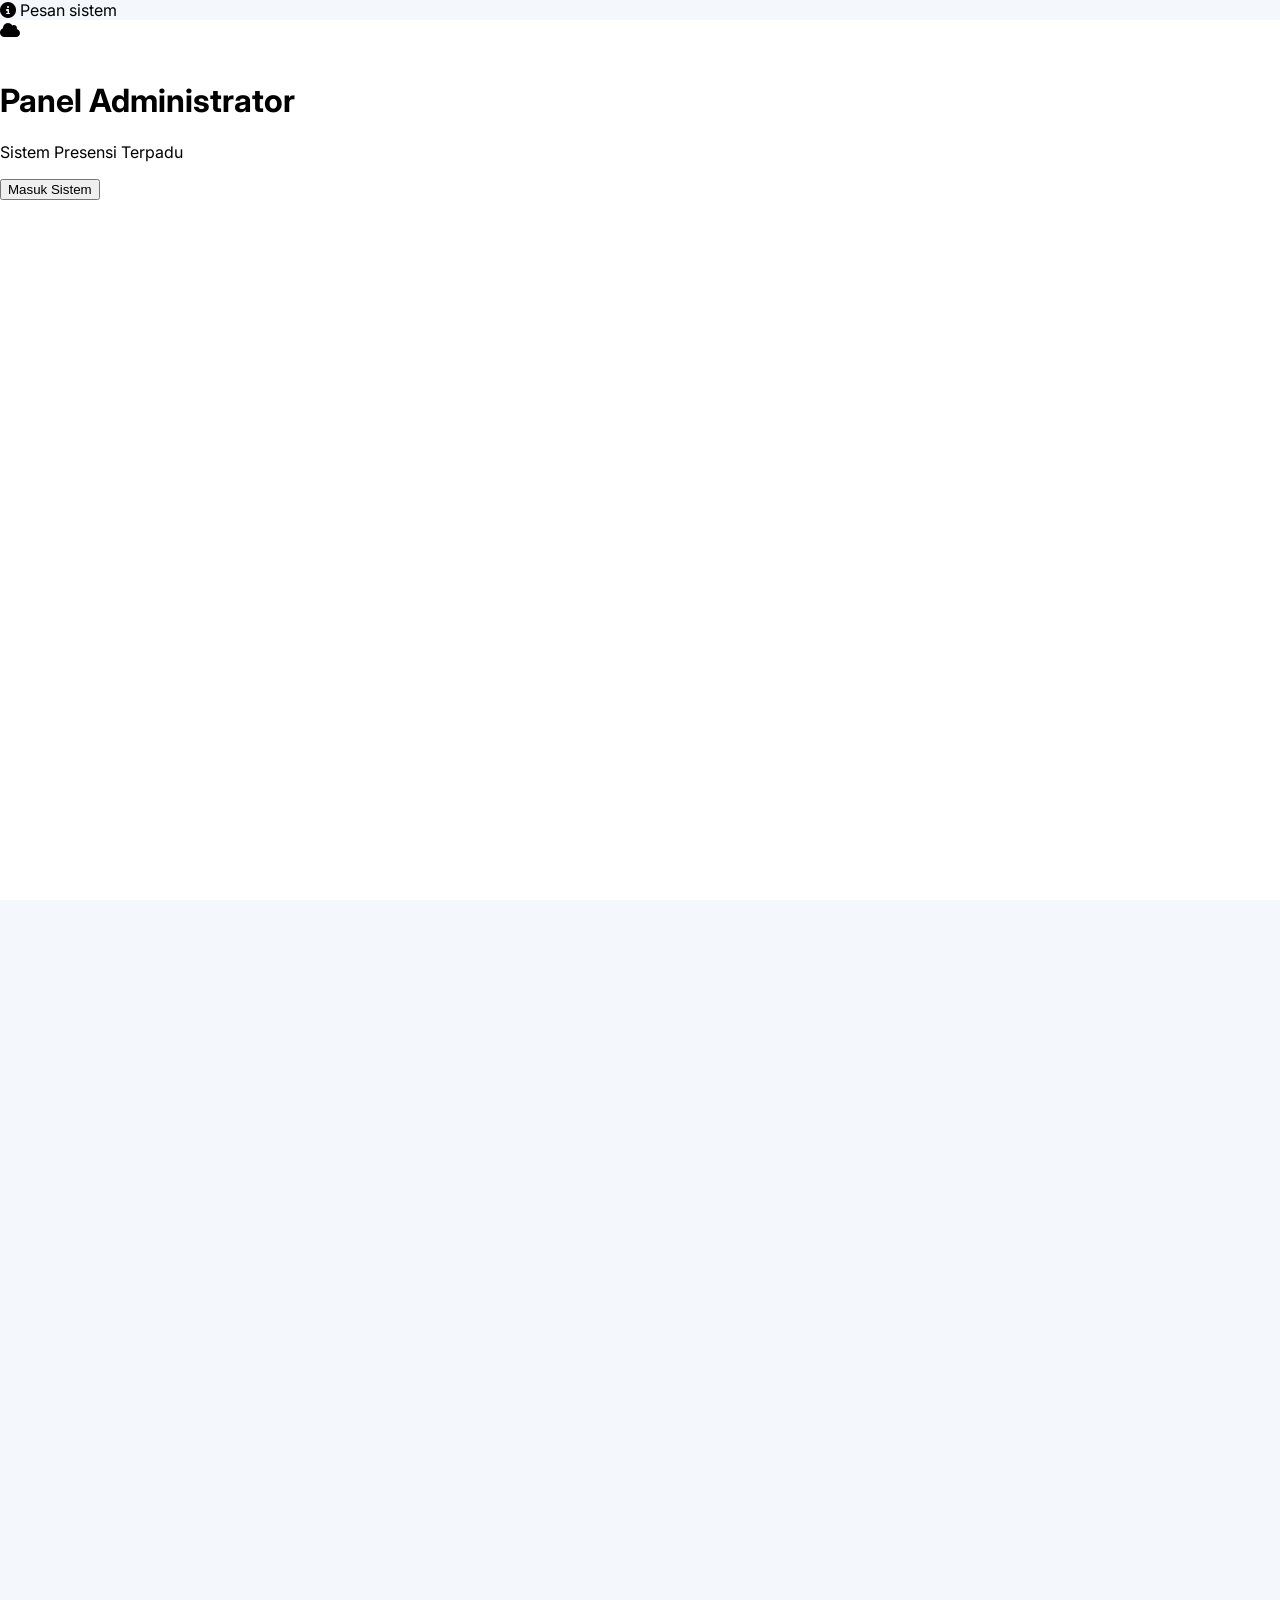
==== commit 850e1fa6: "Update index.html" ====
--- a/index.html
+++ b/index.html
@@ -22,7 +22,7 @@
     <span id="toast-msg" class="text-sm font-semibold">Pesan sistem</span>
 </div>
 
-<div id="app-container" class="w-full h-screen overflow-hidden relative">
+<div id="app-container" class="device-frame">
     
     <div id="screen-splash" class="absolute inset-0 bg-white flex flex-col items-center justify-center z-50 transition-opacity duration-500">
         <div class="relative w-full h-full flex flex-col items-center justify-center overflow-hidden z-10" style="background: inherit;">            
--- a/css/style.css
+++ b/css/style.css
@@ -1,6 +1,6 @@
 @import url('https://fonts.googleapis.com/css2?family=Inter:wght@300;400;500;600;700&display=swap');
 
-/* --- PERBAIKAN BUG OVERSCROLL (RUBBER-BANDING) & LAYAR PUTIH --- */
+/* --- PENGATURAN DASAR & ANTI SCROLL BOUNCE --- */
 html, body { 
     font-family: 'Inter', sans-serif; 
     background-color: #f4f8fd; 
@@ -13,215 +13,105 @@
     overscroll-behavior-x: none;
 }
 
-/* KUNCI 2: Mencegah scroll di dalam konten memicu Pull-to-Refresh browser HP */
 .custom-scroll { 
     overscroll-behavior-y: contain; 
 }
 
-/* KUNCI 3: Paksa frame aplikasi mengisi layar 100% di mode HP tanpa batas maksimum */
-@media (max-width: 767px) {
-    .device-frame {
-        max-width: 100%;
-        max-height: 100vh;
-        max-height: 100dvh;
-        border-radius: 0;
-    }
-}
-
+/* Memastikan input password tidak ada mata bawaan browser */
 input[type="password"]::-ms-reveal,
 input[type="password"]::-ms-clear {
     display: none;
 }
 
+/* --- WARNA & ANIMASI GLOBAL --- */
 .bg-teal-gradient { background: linear-gradient(135deg, #0f766e 0%, #064e3b 100%); }
 .bg-blue-teal { background-color: #08838b; }
 
 .animate-fade-in { animation: fadeIn 0.4s ease-out forwards; }
 @keyframes fadeIn { from { opacity: 0; transform: translateY(10px); } to { opacity: 1; transform: translateY(0); } }
 
-.animate-scan { animation: scanMove 2s infinite linear; }
-@keyframes scanMove { 0% { top: 0; } 50% { top: 100%; } 100% { top: 0; } }
-
+/* --- KERANGKA APLIKASI ADMIN (DESKTOP & MOBILE RESPONSIVE) --- */
+/* Di mode HP, panel admin mengisi layar penuh */
 .device-frame {
-    width: 100%; max-width: 400px; 
+    width: 100%; 
     height: 100vh; 
     height: 100dvh; 
-    max-height: 850px;
-    margin: 0 auto; background: white; position: relative; overflow: hidden;
-    box-shadow: 0 25px 50px -12px rgba(0, 0, 0, 0.25);
+    margin: 0 auto; 
+    background: white; 
+    position: relative; 
+    overflow: hidden;
 }
 
 @media (min-width: 768px) {
-    .device-frame { height: 90vh; height: 90dvh; border-radius: 40px; border: 12px solid #1f2937; margin-top: 5vh; }
+    /* Di mode PC/Tablet, panel admin sedikit melayang dengan bayangan */
     .desktop-mode { 
-        max-width: 1200px; height: 90vh; height: 90dvh; border-radius: 20px; border: none; 
-        display: flex; flex-direction: row; margin-top: 5vh;
+        max-width: 1400px; /* Diperlebar untuk tabel data admin */
+        height: 95vh; 
+        height: 95dvh; 
+        border-radius: 20px; 
+        border: none; 
+        display: flex; 
+        flex-direction: row; 
+        margin-top: 2.5vh;
+        box-shadow: 0 25px 50px -12px rgba(0, 0, 0, 0.25);
     }
 }
 
-.curved-header { border-bottom-left-radius: 35px; border-bottom-right-radius: 35px; }
-.hexagon-frame {
-    clip-path: polygon(50% 0%, 100% 25%, 100% 75%, 50% 100%, 0% 75%, 0% 25%);
-    border: 4px solid #00f6ff; box-shadow: 0 0 20px #00f6ff;
-}
-
-.glow-btn { box-shadow: 0 0 15px rgba(0, 255, 128, 0.6); }
-.custom-scroll::-webkit-scrollbar { width: 5px; height: 5px; }
-.custom-scroll::-webkit-scrollbar-thumb { background: #cbd5e1; border-radius: 5px; }
-
-.animate-soft-pulse {
-    animation: softPulse 2s infinite cubic-bezier(0.4, 0, 0.6, 1);
-}
-@keyframes softPulse {
-    0%, 100% {
-        box-shadow: 0 0 15px rgba(16, 185, 129, 0.4), 0 0 30px rgba(16, 185, 129, 0.2);
-        transform: scale(1);
-    }
-    50% {
-        box-shadow: 0 0 25px rgba(16, 185, 129, 0.8), 0 0 50px rgba(16, 185, 129, 0.4);
-        transform: scale(1.05);
-    }
-}
-
-/* --- UI FLOATING ACTION BUTTON (TENGAH) --- */
-.nav-fab-container {
-    position: relative;
-    width: 64px;
-    display: flex;
-    justify-content: center;
-}
-.nav-fab-btn {
-    position: absolute;
-    top: -30px; 
-    width: 64px;
-    height: 64px;
-    border-radius: 50%;
-    display: flex;
-    flex-direction: column;
-    justify-content: center;
-    align-items: center;
-    color: white;
-    border: 4px solid #ffffff; 
-    z-index: 40;
-    transition: all 0.3s cubic-bezier(0.4, 0, 0.2, 1);
-}
-.nav-fab-btn:active {
-    transform: scale(0.9);
-}
-
-/* --- UI MODERN BOTTOM NAVIGATION --- */
-.nav-item .nav-icon-box {
-    background-color: transparent;
-    color: #94a3b8; 
-    box-shadow: none;
-    border-radius: 1rem;
-}
-.nav-item .nav-text {
-    color: #94a3b8;
-}
-.nav-item .nav-indicator {
-    opacity: 0;
-    transform: scale(0);
-}
-
-.nav-item:not(.active-nav):hover .nav-text { color: #64748b; }
-.nav-item:not(.active-nav):hover .nav-icon-box {
-    color: #64748b;
-    background-color: #f8fafc;
-}
-
-/* Warna Aktif: Beranda */
-#nav-dashboard.active-nav .nav-icon-box {
-    background: linear-gradient(135deg, #3b82f6 0%, #2563eb 100%);
-    color: white;
-    box-shadow: 0 8px 20px rgba(37, 99, 235, 0.35);
-    border-radius: 1.1rem;
-}
-#nav-dashboard.active-nav .nav-text { color: #2563eb; }
-#nav-dashboard.active-nav .nav-indicator { background-color: #2563eb; opacity: 1; transform: scale(1); }
-
-/* Warna Aktif: Riwayat */
-#nav-histori.active-nav .nav-icon-box {
-    background: linear-gradient(135deg, #2dd4bf 0%, #0d9488 100%);
-    color: white;
-    box-shadow: 0 8px 20px rgba(13, 148, 136, 0.35);
-    border-radius: 1.1rem;
-}
-#nav-histori.active-nav .nav-text { color: #0d9488; }
-#nav-histori.active-nav .nav-indicator { background-color: #0d9488; opacity: 1; transform: scale(1); }
-
-/* Warna Aktif: Izin */
-#nav-izin.active-nav .nav-icon-box {
-    background: linear-gradient(135deg, #fbbf24 0%, #ea580c 100%);
-    color: white;
-    box-shadow: 0 8px 20px rgba(234, 88, 12, 0.35);
-    border-radius: 1.1rem;
-}
-#nav-izin.active-nav .nav-text { color: #ea580c; }
-#nav-izin.active-nav .nav-indicator { background-color: #ea580c; opacity: 1; transform: scale(1); }
-
-/* Warna Aktif: Menu */
-#nav-menu.active-nav .nav-icon-box {
-    background: linear-gradient(135deg, #c084fc 0%, #9333ea 100%);
-    color: white;
-    box-shadow: 0 8px 20px rgba(147, 51, 234, 0.35);
-    border-radius: 1.1rem;
-}
-#nav-menu.active-nav .nav-text { color: #9333ea; }
-#nav-menu.active-nav .nav-indicator { background-color: #9333ea; opacity: 1; transform: scale(1); }
-
-/* ==========================================
-   STYLE MODE GELAP (DARK MODE SISWA)
-========================================== */
+.custom-scroll::-webkit-scrollbar { width: 6px; height: 6px; }
+.custom-scroll::-webkit-scrollbar-thumb { background: #cbd5e1; border-radius: 6px; }
+
+/* ====================================================
+   STYLE MODE GELAP (DARK MODE GURU/ADMIN)
+==================================================== */
+
+/* Background dasar panel desktop */
 .dark-mode-simulated,
-.dark-mode-simulated #screen-mobile,
-.dark-mode-simulated #tab-dashboard,
-.dark-mode-simulated #tab-histori,
-.dark-mode-simulated #tab-izin,
-.dark-mode-simulated #tab-profil,
-.dark-mode-simulated #tab-menu,
-.dark-mode-simulated #tab-pengumuman,
-.dark-mode-simulated #tab-jadwal,
-.dark-mode-simulated #tab-pengaturan-siswa {
+.dark-mode-simulated #screen-desktop,
+.dark-mode-simulated #screen-desktop > div {
     background-color: #0f172a !important; /* Slate 900 */
     color: #f1f5f9 !important;
 }
 
-/* Header sticky di mode gelap */
-.dark-mode-simulated [class*="sticky"] {
-    background-color: rgba(15, 23, 42, 0.95) !important;
+/* Header atas di versi mobile (HP Admin) */
+.dark-mode-simulated #header-mobile-guru {
+    background-color: #0f172a !important;
     border-color: #1e293b !important;
 }
 
-/* Semua kartu putih berubah jadi dark card */
+/* Kotak pengaturan mode gelap di menu admin */
+.dark-mode-simulated #card-darkmode-guru {
+    background-color: #1e293b !important;
+    border-color: #334155 !important;
+}
+
+/* Semua kartu putih (Tabel, Form, Pengaturan) berubah jadi dark card */
 .dark-mode-simulated .bg-white,
-.dark-mode-simulated .setting-card {
+.dark-mode-simulated .guru-section > div[class*="bg-white"] {
     background-color: #1e293b !important; /* Slate 800 */
     border-color: #334155 !important; /* Slate 700 */
     color: #f1f5f9 !important;
 }
 
-/* Penyesuaian teks di mode gelap */
+/* Penyesuaian teks umum */
 .dark-mode-simulated .text-gray-800,
 .dark-mode-simulated .text-slate-800,
-.dark-mode-simulated .text-gray-900,
-.dark-mode-simulated .setting-item-title {
+.dark-mode-simulated .text-gray-900 {
     color: #f8fafc !important;
 }
 
 .dark-mode-simulated .text-gray-500,
-.dark-mode-simulated .text-gray-600,
-.dark-mode-simulated .setting-item-desc {
-    color: #94a3b8 !important;
-}
-
-.dark-mode-simulated .text-gray-400,
-.dark-mode-simulated .setting-group-title {
+.dark-mode-simulated .text-gray-600 {
+    color: #94a3b8 !important;
+}
+
+.dark-mode-simulated .text-gray-400 {
     color: #64748b !important;
 }
 
+/* Border dan background abu-abu cerah menjadi gelap */
 .dark-mode-simulated .border-gray-50,
-.dark-mode-simulated .border-gray-100 {
+.dark-mode-simulated .border-gray-100,
+.dark-mode-simulated .border-gray-200 {
     border-color: #334155 !important;
 }
 
@@ -231,298 +121,101 @@
     color: #e2e8f0 !important;
 }
 
-/* Bottom Navigation Bar di Mode Gelap */
-.dark-mode-simulated .absolute.bottom-0.bg-white\/95 {
-    background-color: rgba(15, 23, 42, 0.95) !important;
-    border-color: #334155 !important;
-}
-
+/* Input Form & Select Box di Mode Gelap */
+.dark-mode-simulated input[type="text"],
+.dark-mode-simulated input[type="date"],
+.dark-mode-simulated input[type="time"],
+.dark-mode-simulated input[type="password"],
+.dark-mode-simulated input[type="number"],
+.dark-mode-simulated select,
+.dark-mode-simulated textarea {
+    background-color: rgba(15, 23, 42, 0.6) !important;
+    border-color: #475569 !important;
+    color: #f1f5f9 !important;
+}
+.dark-mode-simulated input:focus,
+.dark-mode-simulated select:focus,
+.dark-mode-simulated textarea:focus {
+    border-color: #0d9488 !important; /* Teal 600 */
+}
+
+/* Tabel Data (Siswa, Guru, Jadwal, Rekap) di Mode Gelap */
+.dark-mode-simulated table thead tr th {
+    background-color: #0f172a !important;
+    color: #94a3b8 !important;
+    border-bottom-color: #334155 !important;
+}
+.dark-mode-simulated table tbody tr {
+    border-bottom-color: #1e293b !important;
+}
+.dark-mode-simulated table tbody tr:hover {
+    background-color: rgba(51, 65, 85, 0.5) !important; /* Slate 700 transparan */
+}
+
+/* Tombol Navigasi Kiri (Sidebar Desktop) */
+.dark-mode-simulated .guru-nav-btn:not(.bg-teal-50) {
+    color: #94a3b8 !important;
+}
+.dark-mode-simulated .guru-nav-btn:not(.bg-teal-50):hover {
+    background-color: rgba(51, 65, 85, 0.4) !important;
+    color: #f8fafc !important;
+}
+.dark-mode-simulated .guru-nav-btn.bg-teal-50 {
+    background-color: rgba(13, 148, 136, 0.15) !important; /* Teal 50 bg-opacity */
+    color: #2dd4bf !important; /* Teal 400 */
+}
 
 /* ====================================================
-   PENYELARASAN KOTAK PRESENSI MASUK & PULANG DI MODE GELAP
+   KARTU STATISTIK DASHBOARD GURU DI MODE GELAP
 ==================================================== */
-
-/* 1. Kotak Presensi Masuk (Aksen Soft Blue Glow) */
-.dark-mode-simulated #tab-dashboard #smart-status-card .grid > div:first-child {
-    background: linear-gradient(135deg, rgba(59, 130, 246, 0.12) 0%, #1e293b 100%) !important;
-    border-color: rgba(59, 130, 246, 0.35) !important;
-    box-shadow: 0 4px 15px rgba(59, 130, 246, 0.08) !important;
-}
-
-/* 2. Kotak Presensi Pulang (Aksen Soft Amber/Orange Glow) */
-.dark-mode-simulated #tab-dashboard #smart-status-card .grid > div:last-child {
-    background: linear-gradient(135deg, rgba(245, 158, 11, 0.12) 0%, #1e293b 100%) !important;
-    border-color: rgba(245, 158, 11, 0.35) !important;
-    box-shadow: 0 4px 15px rgba(245, 158, 11, 0.08) !important;
-}
-
-/* 3. Label Judul ("Presensi Masuk" & "Presensi Pulang") */
-.dark-mode-simulated #tab-dashboard #smart-status-card .grid span.text-slate-500 {
-    color: #94a3b8 !important; /* Slate terang */
-}
-
-/* 4. Teks Jam Digital (Bercahaya & Jelas Terbaca) */
-.dark-mode-simulated #tab-dashboard #status-val-masuk {
-    color: #93c5fd !important; /* Biru muda cerah */
-}
-.dark-mode-simulated #tab-dashboard #status-val-pulang {
-    color: #fcd34d !important; /* Amber/oranye muda cerah */
-}
-
-/* 5. Teks Keterangan Subtitle ("Gunakan Tombol Bawah" / "Belum Dibuka") */
-.dark-mode-simulated #tab-dashboard #status-sub-masuk {
-    color: #60a5fa !important;
-}
-.dark-mode-simulated #tab-dashboard #status-sub-pulang {
-    color: #fbbf24 !important;
-}
-
-/* 6. Ikon Status Pulang saat Masih Inaktif */
-.dark-mode-simulated #tab-dashboard #smart-status-card .grid > div:last-child .bg-slate-200 {
-    background-color: rgba(245, 158, 11, 0.2) !important;
-    color: #f59e0b !important;
-}
-
-
-/* ====================================================
-   PENYEMPURNAAN KARTU STATISTIK DASHBOARD DI MODE GELAP
-==================================================== */
-/* 1. Latar Kartu & Border Glow Halus untuk masing-masing Status */
-.dark-mode-simulated #tab-dashboard [class*="from-emerald-50"] {
-    background: linear-gradient(135deg, rgba(16, 185, 129, 0.12) 0%, #1e293b 100%) !important;
-    border-color: rgba(16, 185, 129, 0.35) !important;
-    box-shadow: 0 4px 15px rgba(16, 185, 129, 0.08) !important;
-}
-
-.dark-mode-simulated #tab-dashboard [class*="from-amber-50"] {
-    background: linear-gradient(135deg, rgba(245, 158, 11, 0.12) 0%, #1e293b 100%) !important;
-    border-color: rgba(245, 158, 11, 0.35) !important;
-    box-shadow: 0 4px 15px rgba(245, 158, 11, 0.08) !important;
-}
-
-.dark-mode-simulated #tab-dashboard [class*="from-blue-50"] {
-    background: linear-gradient(135deg, rgba(59, 130, 246, 0.12) 0%, #1e293b 100%) !important;
-    border-color: rgba(59, 130, 246, 0.35) !important;
-    box-shadow: 0 4px 15px rgba(59, 130, 246, 0.08) !important;
-}
-
-/* 2. Angka Utama (Bercahaya Lembut / Neon Soft) */
-.dark-mode-simulated #tab-dashboard #kpi-hadir {
-    color: #34d399 !important; /* Emerald terang */
-}
-.dark-mode-simulated #tab-dashboard #kpi-izin {
-    color: #fbbf24 !important; /* Amber terang */
-}
-.dark-mode-simulated #tab-dashboard #kpi-persen {
-    color: #60a5fa !important; /* Sky/Blue terang */
-}
-
-/* 3. Badge Kecil Kategori (Hadir, Izin, Disiplin) */
-.dark-mode-simulated #tab-dashboard [class*="from-emerald-50"] .bg-white\/80 {
-    background-color: rgba(16, 185, 129, 0.2) !important;
-    color: #6ee7b7 !important;
-    border-color: rgba(16, 185, 129, 0.3) !important;
-}
-
-.dark-mode-simulated #tab-dashboard [class*="from-amber-50"] .bg-white\/80 {
-    background-color: rgba(245, 158, 11, 0.2) !important;
-    color: #fcd34d !important;
-    border-color: rgba(245, 158, 11, 0.3) !important;
-}
-
-.dark-mode-simulated #tab-dashboard [class*="from-blue-50"] .bg-white\/80 {
-    background-color: rgba(59, 130, 246, 0.2) !important;
-    color: #93c5fd !important;
-    border-color: rgba(59, 130, 246, 0.3) !important;
-}
-
-/* 4. Teks Keterangan Bawah (Hari Sekolah, Pengajuan, Kehadiran) */
-.dark-mode-simulated #tab-dashboard [class*="from-emerald-50"] .text-emerald-700\/80,
-.dark-mode-simulated #tab-dashboard [class*="from-amber-700\/80"],
-.dark-mode-simulated #tab-dashboard [class*="from-blue-700\/80"],
-.dark-mode-simulated #tab-dashboard [class*="text-emerald-700/80"],
-.dark-mode-simulated #tab-dashboard [class*="text-amber-700/80"],
-.dark-mode-simulated #tab-dashboard [class*="text-blue-700/80"] {
-    color: #94a3b8 !important; /* Slate terang */
-}
-
-/* 5. Watermark Icon Belakang agar Menyatu Samar */
-.dark-mode-simulated #tab-dashboard [class*="from-emerald-50"] i.fa-check-circle {
-    color: rgba(16, 185, 129, 0.15) !important;
-}
-.dark-mode-simulated #tab-dashboard [class*="from-amber-50"] i.fa-envelope-open-text {
-    color: rgba(245, 158, 11, 0.15) !important;
-}
-.dark-mode-simulated #tab-dashboard [class*="from-blue-50"] i.fa-chart-pie {
-    color: rgba(59, 130, 246, 0.15) !important;
-}
-
-/* 2. Perlindungan Tombol Grid Menu Siswa agar tetap Cerah & Bergradasi */
-.dark-mode-simulated #tab-menu [class*="from-blue-500"],
-.dark-mode-simulated #tab-menu [class*="from-purple-500"],
-.dark-mode-simulated #tab-menu [class*="from-teal-500"],
-.dark-mode-simulated #tab-menu [class*="from-amber-500"],
-.dark-mode-simulated #tab-menu [class*="from-rose-500"],
-.dark-mode-simulated #tab-menu [class*="from-cyan-500"] {
-    opacity: 1 !important;
-    filter: none !important;
-}
-
-/* ====================================================
-   FIX TAMPILAN FULL SCREEN HP & PADDING SCROLL BAWAH
-==================================================== */
-@media (max-width: 768px) {
-    /* 1. Reset Body agar tidak berada di tengah (menempel rapat 0,0) */
-    html, body {
-        width: 100% !important;
-        height: 100% !important;
-        height: 100dvh !important;
-        margin: 0 !important;
-        padding: 0 !important;
-        display: block !important; /* Batalkan flex center desktop */
-        overflow: hidden !important;
-        background-color: #0f172a !important; /* Hilangkan celah putih */
-    }
-
-    /* 2. Container Frame HP mengisi layar penuh */
-    #app-container.device-frame {
-        width: 100vw !important;
-        max-width: 100vw !important;
-        height: 100% !important;
-        height: 100dvh !important;
-        min-height: 100dvh !important;
-        border-radius: 0 !important;
-        border: none !important;
-        box-shadow: none !important;
-        margin: 0 !important;
-        position: relative !important;
-        overflow: hidden !important;
-        display: flex !important;
-        flex-direction: column !important;
-    }
-
-    /* 3. Layar Mobile Siswa mengisi penuh tanpa overflow samping */
-    #screen-mobile {
-        width: 100% !important;
-        height: 100% !important;
-        max-width: 100% !important;
-        overflow: hidden !important;
-    }
-
-    /* 4. Tab Konten Scrollable */
-    #tab-dashboard,
-    #tab-histori,
-    #tab-izin,
-    #tab-pengumuman,
-    #tab-jadwal,
-    #tab-pengaturan-siswa,
-    #tab-profil,
-    #tab-menu {
-        width: 100% !important;
-        max-width: 100% !important;
-        overflow-x: hidden !important;
-        box-sizing: border-box !important;
-        /* Berikan bantalan bawah yang cukup lega agar pengumuman tidak terpotong */
-        padding-bottom: 140px !important;
-    }
-
-    /* 5. Bottom Navigation Bar Terkunci Presisi di Dasar Layar */
-    #screen-mobile > div:last-child {
-        position: absolute !important;
-        bottom: 0 !important;
-        left: 0 !important;
-        right: 0 !important;
-        width: 100% !important;
-        z-index: 50 !important;
-        padding-bottom: max(16px, env(safe-area-inset-bottom, 16px)) !important;
-        box-sizing: border-box !important;
-    }
-}
-
-/* Penyelarasan background layer mobile saat Mode Gelap */
-.dark-mode-simulated #screen-mobile,
-.dark #screen-mobile {
-    background-color: #0f172a !important;
-}
-
-
-/* ====================================================
-   KARTU STATISTIK GURU/ADMIN DI MODE GELAP
-==================================================== */
+/* Kartu Siswa (Biru) */
 .dark-mode-simulated .stat-card-guru[class*="from-blue-50"] {
     background: linear-gradient(135deg, rgba(59, 130, 246, 0.12) 0%, #1e293b 100%) !important;
     border-color: rgba(59, 130, 246, 0.35) !important;
 }
-.dark-mode-simulated #stat-total-siswa {
-    color: #60a5fa !important;
-}
-
+.dark-mode-simulated #stat-total-siswa { color: #60a5fa !important; }
+
+/* Kartu Guru (Amber) */
 .dark-mode-simulated .stat-card-guru[class*="from-amber-50"] {
     background: linear-gradient(135deg, rgba(245, 158, 11, 0.12) 0%, #1e293b 100%) !important;
     border-color: rgba(245, 158, 11, 0.35) !important;
 }
-.dark-mode-simulated #stat-total-guru {
-    color: #fbbf24 !important;
-}
-
+.dark-mode-simulated #stat-total-guru { color: #fbbf24 !important; }
+
+/* Kartu Hadir (Emerald) */
 .dark-mode-simulated .stat-card-guru[class*="from-emerald-50"] {
     background: linear-gradient(135deg, rgba(16, 185, 129, 0.12) 0%, #1e293b 100%) !important;
     border-color: rgba(16, 185, 129, 0.35) !important;
 }
-.dark-mode-simulated #stat-hadir {
-    color: #34d399 !important;
-}
-
+.dark-mode-simulated #stat-hadir { color: #34d399 !important; }
+
+/* Kartu Pulang (Ungu) */
 .dark-mode-simulated .stat-card-guru[class*="from-purple-50"] {
     background: linear-gradient(135deg, rgba(168, 85, 247, 0.12) 0%, #1e293b 100%) !important;
     border-color: rgba(168, 85, 247, 0.35) !important;
 }
-.dark-mode-simulated #stat-pulang {
-    color: #c084fc !important;
-}
-
+.dark-mode-simulated #stat-pulang { color: #c084fc !important; }
+
+/* Penyesuaian Latar Label Badge di Dalam Kartu Statistik */
 .dark-mode-simulated .stat-card-guru .bg-white\/80 {
     background-color: rgba(255, 255, 255, 0.08) !important;
     color: #cbd5e1 !important;
     border-color: rgba(255, 255, 255, 0.15) !important;
 }
-
 .dark-mode-simulated .stat-card-guru span[class*="truncate"] {
     color: #94a3b8 !important;
 }
 
 /* ====================================================
-   PENYELARASAN HEADER & DESKTOP GURU DI MODE GELAP
+   KOMPONEN LAINNYA DI DASHBOARD GURU
 ==================================================== */
-.dark-mode-simulated #header-mobile-guru,
-.dark #header-mobile-guru {
-    background-color: #0f172a !important;
-    border-color: #1e293b !important;
-}
-
-.dark-mode-simulated #card-darkmode-guru {
+/* Styling Modul Aktivitas Terbaru (Log Harian Singkat) */
+.dark-mode-simulated #card-recent-activity {
     background-color: #1e293b !important;
     border-color: #334155 !important;
 }
 
-.dark-mode-simulated #screen-desktop,
-.dark #screen-desktop {
-    background-color: #0f172a !important;
-}
-
-.dark-mode-simulated #screen-desktop > div {
-    background-color: #0f172a !important;
-}
-
-/* Styling Aktivitas Terbaru di Mode Gelap */
-.dark-mode-simulated #card-recent-activity,
-.dark #card-recent-activity {
-    background-color: #1e293b !important;
-    border-color: #334155 !important;
-}
-
-.dark-mode-simulated #card-recent-activity .bg-gray-50\/70,
-.dark #card-recent-activity .bg-gray-50\/70 {
+.dark-mode-simulated #card-recent-activity .bg-gray-50\/70 {
     background-color: rgba(15, 23, 42, 0.6) !important;
     border-color: #334155 !important;
 }
@@ -531,3 +224,27 @@
 .dark-mode-simulated #card-recent-activity h5 {
     color: #f8fafc !important;
 }
+
+/* Perlindungan Tombol Gradient (Menu Kotak Mobile Guru) agar tetap berwarna */
+.dark-mode-simulated #guru-section-menu [class*="from-amber-500"],
+.dark-mode-simulated #guru-section-menu [class*="from-blue-500"],
+.dark-mode-simulated #guru-section-menu [class*="from-cyan-500"],
+.dark-mode-simulated #guru-section-menu [class*="from-rose-500"],
+.dark-mode-simulated #guru-section-menu [class*="from-purple-500"],
+.dark-mode-simulated #guru-section-menu [class*="from-teal-500"] {
+    opacity: 1 !important;
+    filter: none !important;
+}
+
+/* Bottom Navigation Guru (Mobile Khusus) */
+.dark-mode-simulated .md\:hidden.absolute.bottom-0.bg-white\/95 {
+    background-color: rgba(15, 23, 42, 0.95) !important;
+    border-color: #334155 !important;
+}
+
+/* Perbaikan Padding Bawah untuk Versi Mobile Admin */
+@media (max-width: 768px) {
+    #screen-desktop .flex-1.overflow-y-auto {
+        padding-bottom: 120px !important;
+    }
+}
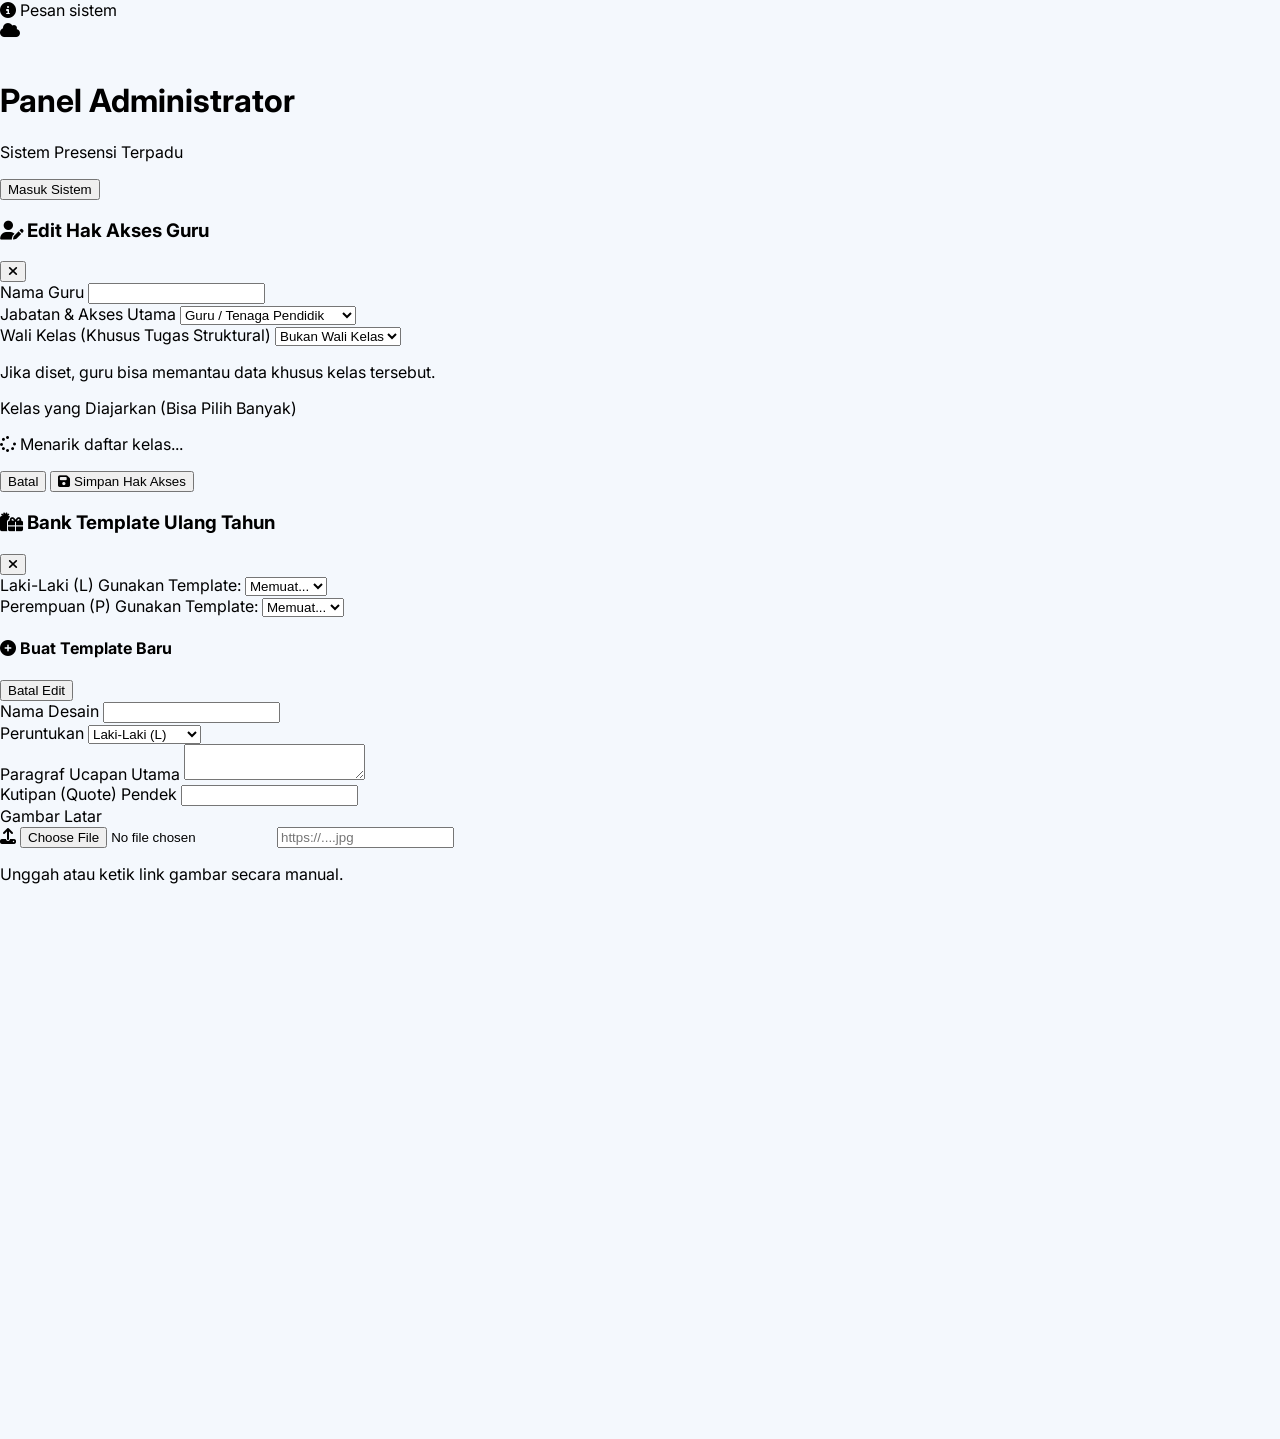
==== commit c41ed285: "Update index.html" ====
--- a/index.html
+++ b/index.html
@@ -22,8 +22,7 @@
     <span id="toast-msg" class="text-sm font-semibold">Pesan sistem</span>
 </div>
 
-<div id="app-container" class="device-frame">
-    
+<div id="app-container" class="w-full h-screen overflow-hidden relative"></div>        
     <div id="screen-splash" class="absolute inset-0 bg-white flex flex-col items-center justify-center z-50 transition-opacity duration-500">
         <div class="relative w-full h-full flex flex-col items-center justify-center overflow-hidden z-10" style="background: inherit;">            
             <div class="absolute inset-0 opacity-10" style="background-image: radial-gradient(#08838b 1px, transparent 1px); background-size: 20px 20px; z-index: -1;"></div>
@@ -43,7 +42,6 @@
 
     <div id="screen-login" class="absolute inset-0 bg-[#f4f8fd] z-40 hidden flex-col overflow-hidden"></div>
     <div id="screen-desktop" class="absolute inset-0 bg-gray-50 hidden flex-col md:flex-row w-full h-full overflow-hidden"></div>
-</div>
 
 <div id="global-modal-container">
     <!-- 1. Modal Edit Guru -->
--- a/css/style.css
+++ b/css/style.css
@@ -1,6 +1,6 @@
 @import url('https://fonts.googleapis.com/css2?family=Inter:wght@300;400;500;600;700&display=swap');
 
-/* --- PENGATURAN DASAR & ANTI SCROLL BOUNCE --- */
+/* --- PERBAIKAN BUG OVERSCROLL (RUBBER-BANDING) & LAYAR PUTIH --- */
 html, body { 
     font-family: 'Inter', sans-serif; 
     background-color: #f4f8fd; 
@@ -17,101 +17,176 @@
     overscroll-behavior-y: contain; 
 }
 
-/* Memastikan input password tidak ada mata bawaan browser */
+/* KUNCI 3: Paksa frame aplikasi mengisi layar 100% di mode HP tanpa batas maksimum */
+@media (max-width: 767px) {
+    .device-frame {
+        max-width: 100%;
+        max-height: 100vh;
+        max-height: 100dvh;
+        border-radius: 0;
+    }
+}
+
 input[type="password"]::-ms-reveal,
 input[type="password"]::-ms-clear {
     display: none;
 }
 
-/* --- WARNA & ANIMASI GLOBAL --- */
 .bg-teal-gradient { background: linear-gradient(135deg, #0f766e 0%, #064e3b 100%); }
 .bg-blue-teal { background-color: #08838b; }
 
 .animate-fade-in { animation: fadeIn 0.4s ease-out forwards; }
 @keyframes fadeIn { from { opacity: 0; transform: translateY(10px); } to { opacity: 1; transform: translateY(0); } }
 
-/* --- KERANGKA APLIKASI ADMIN (DESKTOP & MOBILE RESPONSIVE) --- */
-/* Di mode HP, panel admin mengisi layar penuh */
 .device-frame {
-    width: 100%; 
+    width: 100%; max-width: 400px; 
     height: 100vh; 
     height: 100dvh; 
-    margin: 0 auto; 
-    background: white; 
-    position: relative; 
-    overflow: hidden;
+    max-height: 850px;
+    margin: 0 auto; background: white; position: relative; overflow: hidden;
+    box-shadow: 0 25px 50px -12px rgba(0, 0, 0, 0.25);
 }
 
 @media (min-width: 768px) {
-    /* Di mode PC/Tablet, panel admin sedikit melayang dengan bayangan */
+    .device-frame { height: 90vh; height: 90dvh; border-radius: 40px; border: 12px solid #1f2937; margin-top: 5vh; }
     .desktop-mode { 
-        max-width: 1400px; /* Diperlebar untuk tabel data admin */
-        height: 95vh; 
-        height: 95dvh; 
-        border-radius: 20px; 
-        border: none; 
-        display: flex; 
-        flex-direction: row; 
-        margin-top: 2.5vh;
-        box-shadow: 0 25px 50px -12px rgba(0, 0, 0, 0.25);
-    }
-}
-
-.custom-scroll::-webkit-scrollbar { width: 6px; height: 6px; }
-.custom-scroll::-webkit-scrollbar-thumb { background: #cbd5e1; border-radius: 6px; }
-
-/* ====================================================
-   STYLE MODE GELAP (DARK MODE GURU/ADMIN)
-==================================================== */
-
-/* Background dasar panel desktop */
+        max-width: 1200px; height: 90vh; height: 90dvh; border-radius: 20px; border: none; 
+        display: flex; flex-direction: row; margin-top: 5vh;
+    }
+}
+
+.curved-header { border-bottom-left-radius: 35px; border-bottom-right-radius: 35px; }
+
+.glow-btn { box-shadow: 0 0 15px rgba(0, 255, 128, 0.6); }
+.custom-scroll::-webkit-scrollbar { width: 5px; height: 5px; }
+.custom-scroll::-webkit-scrollbar-thumb { background: #cbd5e1; border-radius: 5px; }
+
+/* ====================================================
+   UI MODERN BOTTOM NAVIGATION (KHUSUS GURU/ADMIN MOBILE)
+==================================================== */
+.nav-fab-container {
+    position: relative;
+    width: 64px;
+    display: flex;
+    justify-content: center;
+}
+.nav-fab-btn {
+    position: absolute;
+    top: -30px; 
+    width: 64px;
+    height: 64px;
+    border-radius: 50%;
+    display: flex;
+    flex-direction: column;
+    justify-content: center;
+    align-items: center;
+    color: white;
+    border: 4px solid #ffffff; 
+    z-index: 40;
+    transition: all 0.3s cubic-bezier(0.4, 0, 0.2, 1);
+}
+.nav-fab-btn:active {
+    transform: scale(0.9);
+}
+
+.nav-item .nav-icon-box {
+    background-color: transparent;
+    color: #94a3b8; 
+    box-shadow: none;
+    border-radius: 1rem;
+    transition: all 0.3s ease;
+}
+.nav-item .nav-text {
+    color: #94a3b8;
+    transition: all 0.3s ease;
+}
+
+.nav-item:not(.active-nav):hover .nav-text { color: #64748b; }
+.nav-item:not(.active-nav):hover .nav-icon-box {
+    color: #64748b;
+    background-color: #f8fafc;
+}
+
+/* 1. Warna Aktif Beranda (Biru Elegan) */
+#nav-guru-dashboard.active-nav .nav-icon-box { 
+    background: linear-gradient(135deg, #3b82f6 0%, #2563eb 100%); 
+    color: white; 
+    box-shadow: 0 8px 20px rgba(37, 99, 235, 0.35); 
+    border-radius: 1.1rem; 
+}
+#nav-guru-dashboard.active-nav .nav-text { color: #2563eb; }
+
+/* 2. Warna Aktif Data Siswa (Teal/Tosca) */
+#nav-guru-siswa.active-nav .nav-icon-box { 
+    background: linear-gradient(135deg, #2dd4bf 0%, #0d9488 100%); 
+    color: white; 
+    box-shadow: 0 8px 20px rgba(13, 148, 136, 0.35); 
+    border-radius: 1.1rem; 
+}
+#nav-guru-siswa.active-nav .nav-text { color: #0d9488; }
+
+/* 3. Warna Aktif Izin (Amber/Orange) */
+#nav-guru-izin.active-nav .nav-icon-box { 
+    background: linear-gradient(135deg, #fbbf24 0%, #ea580c 100%); 
+    color: white; 
+    box-shadow: 0 8px 20px rgba(234, 88, 12, 0.35); 
+    border-radius: 1.1rem; 
+}
+#nav-guru-izin.active-nav .nav-text { color: #ea580c; }
+
+/* 4. Warna Aktif Menu (Ungu Premium) */
+#nav-guru-menu.active-nav .nav-icon-box { 
+    background: linear-gradient(135deg, #c084fc 0%, #9333ea 100%); 
+    color: white; 
+    box-shadow: 0 8px 20px rgba(147, 51, 234, 0.35); 
+    border-radius: 1.1rem; 
+}
+#nav-guru-menu.active-nav .nav-text { color: #9333ea; }
+
+/* ==========================================
+   STYLE MODE GELAP (DARK MODE ADMIN/GURU)
+========================================== */
 .dark-mode-simulated,
-.dark-mode-simulated #screen-desktop,
-.dark-mode-simulated #screen-desktop > div {
+.dark-mode-simulated #screen-desktop {
     background-color: #0f172a !important; /* Slate 900 */
     color: #f1f5f9 !important;
 }
 
-/* Header atas di versi mobile (HP Admin) */
-.dark-mode-simulated #header-mobile-guru {
-    background-color: #0f172a !important;
+/* Header sticky di mode gelap */
+.dark-mode-simulated [class*="sticky"] {
+    background-color: rgba(15, 23, 42, 0.95) !important;
     border-color: #1e293b !important;
 }
 
-/* Kotak pengaturan mode gelap di menu admin */
-.dark-mode-simulated #card-darkmode-guru {
-    background-color: #1e293b !important;
-    border-color: #334155 !important;
-}
-
-/* Semua kartu putih (Tabel, Form, Pengaturan) berubah jadi dark card */
+/* Semua kartu putih berubah jadi dark card */
 .dark-mode-simulated .bg-white,
-.dark-mode-simulated .guru-section > div[class*="bg-white"] {
+.dark-mode-simulated .setting-card {
     background-color: #1e293b !important; /* Slate 800 */
     border-color: #334155 !important; /* Slate 700 */
     color: #f1f5f9 !important;
 }
 
-/* Penyesuaian teks umum */
+/* Penyesuaian teks di mode gelap */
 .dark-mode-simulated .text-gray-800,
 .dark-mode-simulated .text-slate-800,
-.dark-mode-simulated .text-gray-900 {
+.dark-mode-simulated .text-gray-900,
+.dark-mode-simulated .setting-item-title {
     color: #f8fafc !important;
 }
 
 .dark-mode-simulated .text-gray-500,
-.dark-mode-simulated .text-gray-600 {
+.dark-mode-simulated .text-gray-600,
+.dark-mode-simulated .setting-item-desc {
     color: #94a3b8 !important;
 }
 
-.dark-mode-simulated .text-gray-400 {
+.dark-mode-simulated .text-gray-400,
+.dark-mode-simulated .setting-group-title {
     color: #64748b !important;
 }
 
-/* Border dan background abu-abu cerah menjadi gelap */
 .dark-mode-simulated .border-gray-50,
-.dark-mode-simulated .border-gray-100,
-.dark-mode-simulated .border-gray-200 {
+.dark-mode-simulated .border-gray-100 {
     border-color: #334155 !important;
 }
 
@@ -121,101 +196,125 @@
     color: #e2e8f0 !important;
 }
 
-/* Input Form & Select Box di Mode Gelap */
-.dark-mode-simulated input[type="text"],
-.dark-mode-simulated input[type="date"],
-.dark-mode-simulated input[type="time"],
-.dark-mode-simulated input[type="password"],
-.dark-mode-simulated input[type="number"],
-.dark-mode-simulated select,
-.dark-mode-simulated textarea {
-    background-color: rgba(15, 23, 42, 0.6) !important;
-    border-color: #475569 !important;
-    color: #f1f5f9 !important;
-}
-.dark-mode-simulated input:focus,
-.dark-mode-simulated select:focus,
-.dark-mode-simulated textarea:focus {
-    border-color: #0d9488 !important; /* Teal 600 */
-}
-
-/* Tabel Data (Siswa, Guru, Jadwal, Rekap) di Mode Gelap */
-.dark-mode-simulated table thead tr th {
-    background-color: #0f172a !important;
-    color: #94a3b8 !important;
-    border-bottom-color: #334155 !important;
-}
-.dark-mode-simulated table tbody tr {
-    border-bottom-color: #1e293b !important;
-}
-.dark-mode-simulated table tbody tr:hover {
-    background-color: rgba(51, 65, 85, 0.5) !important; /* Slate 700 transparan */
-}
-
-/* Tombol Navigasi Kiri (Sidebar Desktop) */
-.dark-mode-simulated .guru-nav-btn:not(.bg-teal-50) {
-    color: #94a3b8 !important;
-}
-.dark-mode-simulated .guru-nav-btn:not(.bg-teal-50):hover {
-    background-color: rgba(51, 65, 85, 0.4) !important;
-    color: #f8fafc !important;
-}
-.dark-mode-simulated .guru-nav-btn.bg-teal-50 {
-    background-color: rgba(13, 148, 136, 0.15) !important; /* Teal 50 bg-opacity */
-    color: #2dd4bf !important; /* Teal 400 */
-}
-
-/* ====================================================
-   KARTU STATISTIK DASHBOARD GURU DI MODE GELAP
-==================================================== */
-/* Kartu Siswa (Biru) */
+/* Penyelarasan Mode Gelap Bottom Nav Admin */
+.dark-mode-simulated .nav-fab-btn { border-color: #0f172a !important; }
+.dark-mode-simulated .nav-item:not(.active-nav):hover .nav-icon-box { background-color: rgba(51, 65, 85, 0.5) !important; color: #cbd5e1 !important; }
+.dark-mode-simulated .md\:hidden.absolute.bottom-0.bg-white\/95 {
+    background-color: rgba(15, 23, 42, 0.95) !important;
+    border-color: #334155 !important;
+}
+
+/* ====================================================
+   FIX TAMPILAN FULL SCREEN HP & PADDING SCROLL BAWAH ADMIN
+==================================================== */
+@media (max-width: 768px) {
+    /* 1. Reset Body agar tidak berada di tengah (menempel rapat 0,0) */
+    html, body {
+        width: 100% !important;
+        height: 100% !important;
+        height: 100dvh !important;
+        margin: 0 !important;
+        padding: 0 !important;
+        display: block !important; 
+        overflow: hidden !important;
+        background-color: #0f172a !important; 
+    }
+
+    /* 2. Container Frame HP mengisi layar penuh */
+    #app-container.device-frame {
+        width: 100vw !important;
+        max-width: 100vw !important;
+        height: 100% !important;
+        height: 100dvh !important;
+        min-height: 100dvh !important;
+        border-radius: 0 !important;
+        border: none !important;
+        box-shadow: none !important;
+        margin: 0 !important;
+        position: relative !important;
+        overflow: hidden !important;
+        display: flex !important;
+        flex-direction: column !important;
+    }
+
+    /* 3. Berikan bantalan bawah pada area scroll admin mobile */
+    #screen-desktop .flex-1.overflow-y-auto {
+        padding-bottom: 120px !important;
+    }
+}
+
+/* ====================================================
+   KARTU STATISTIK GURU/ADMIN DI MODE GELAP
+==================================================== */
 .dark-mode-simulated .stat-card-guru[class*="from-blue-50"] {
     background: linear-gradient(135deg, rgba(59, 130, 246, 0.12) 0%, #1e293b 100%) !important;
     border-color: rgba(59, 130, 246, 0.35) !important;
 }
-.dark-mode-simulated #stat-total-siswa { color: #60a5fa !important; }
-
-/* Kartu Guru (Amber) */
+.dark-mode-simulated #stat-total-siswa {
+    color: #60a5fa !important;
+}
+
 .dark-mode-simulated .stat-card-guru[class*="from-amber-50"] {
     background: linear-gradient(135deg, rgba(245, 158, 11, 0.12) 0%, #1e293b 100%) !important;
     border-color: rgba(245, 158, 11, 0.35) !important;
 }
-.dark-mode-simulated #stat-total-guru { color: #fbbf24 !important; }
-
-/* Kartu Hadir (Emerald) */
+.dark-mode-simulated #stat-total-guru {
+    color: #fbbf24 !important;
+}
+
 .dark-mode-simulated .stat-card-guru[class*="from-emerald-50"] {
     background: linear-gradient(135deg, rgba(16, 185, 129, 0.12) 0%, #1e293b 100%) !important;
     border-color: rgba(16, 185, 129, 0.35) !important;
 }
-.dark-mode-simulated #stat-hadir { color: #34d399 !important; }
-
-/* Kartu Pulang (Ungu) */
+.dark-mode-simulated #stat-hadir {
+    color: #34d399 !important;
+}
+
 .dark-mode-simulated .stat-card-guru[class*="from-purple-50"] {
     background: linear-gradient(135deg, rgba(168, 85, 247, 0.12) 0%, #1e293b 100%) !important;
     border-color: rgba(168, 85, 247, 0.35) !important;
 }
-.dark-mode-simulated #stat-pulang { color: #c084fc !important; }
-
-/* Penyesuaian Latar Label Badge di Dalam Kartu Statistik */
+.dark-mode-simulated #stat-pulang {
+    color: #c084fc !important;
+}
+
 .dark-mode-simulated .stat-card-guru .bg-white\/80 {
     background-color: rgba(255, 255, 255, 0.08) !important;
     color: #cbd5e1 !important;
     border-color: rgba(255, 255, 255, 0.15) !important;
 }
+
 .dark-mode-simulated .stat-card-guru span[class*="truncate"] {
     color: #94a3b8 !important;
 }
 
 /* ====================================================
-   KOMPONEN LAINNYA DI DASHBOARD GURU
-==================================================== */
-/* Styling Modul Aktivitas Terbaru (Log Harian Singkat) */
-.dark-mode-simulated #card-recent-activity {
+   PENYELARASAN HEADER & DESKTOP GURU DI MODE GELAP
+==================================================== */
+.dark-mode-simulated #header-mobile-guru,
+.dark #header-mobile-guru {
+    background-color: #0f172a !important;
+    border-color: #1e293b !important;
+}
+
+.dark-mode-simulated #card-darkmode-guru {
     background-color: #1e293b !important;
     border-color: #334155 !important;
 }
 
-.dark-mode-simulated #card-recent-activity .bg-gray-50\/70 {
+.dark-mode-simulated #screen-desktop > div {
+    background-color: #0f172a !important;
+}
+
+/* Styling Aktivitas Terbaru di Mode Gelap */
+.dark-mode-simulated #card-recent-activity,
+.dark #card-recent-activity {
+    background-color: #1e293b !important;
+    border-color: #334155 !important;
+}
+
+.dark-mode-simulated #card-recent-activity .bg-gray-50\/70,
+.dark #card-recent-activity .bg-gray-50\/70 {
     background-color: rgba(15, 23, 42, 0.6) !important;
     border-color: #334155 !important;
 }
@@ -225,7 +324,7 @@
     color: #f8fafc !important;
 }
 
-/* Perlindungan Tombol Gradient (Menu Kotak Mobile Guru) agar tetap berwarna */
+/* Perlindungan Tombol Gradient Menu Kotak Mobile Guru */
 .dark-mode-simulated #guru-section-menu [class*="from-amber-500"],
 .dark-mode-simulated #guru-section-menu [class*="from-blue-500"],
 .dark-mode-simulated #guru-section-menu [class*="from-cyan-500"],
@@ -236,15 +335,24 @@
     filter: none !important;
 }
 
-/* Bottom Navigation Guru (Mobile Khusus) */
-.dark-mode-simulated .md\:hidden.absolute.bottom-0.bg-white\/95 {
-    background-color: rgba(15, 23, 42, 0.95) !important;
-    border-color: #334155 !important;
-}
-
-/* Perbaikan Padding Bawah untuk Versi Mobile Admin */
-@media (max-width: 768px) {
-    #screen-desktop .flex-1.overflow-y-auto {
-        padding-bottom: 120px !important;
-    }
-}
+/* ====================================================
+   PERBAIKAN PROPORSI LOGIN KHUSUS DESKTOP/PC
+==================================================== */
+@media (min-width: 768px) {
+    /* Memastikan latar belakang dan gelombang tetap full screen */
+    #screen-login {
+        justify-content: center;
+        align-items: center;
+    }
+    
+    /* Menahan kotak konten form login agar tidak melebar raksasa */
+    #screen-login > .relative.z-10 {
+        max-width: 450px !important;
+        margin: 0 auto !important;
+        height: auto !important;
+        min-height: 600px;
+        border-radius: 2rem;
+        /* Opsional: Memberi bayangan halus di sekitar area login desktop */
+        box-shadow: 0 25px 50px -12px rgba(0, 0, 0, 0.05);
+    }
+}
